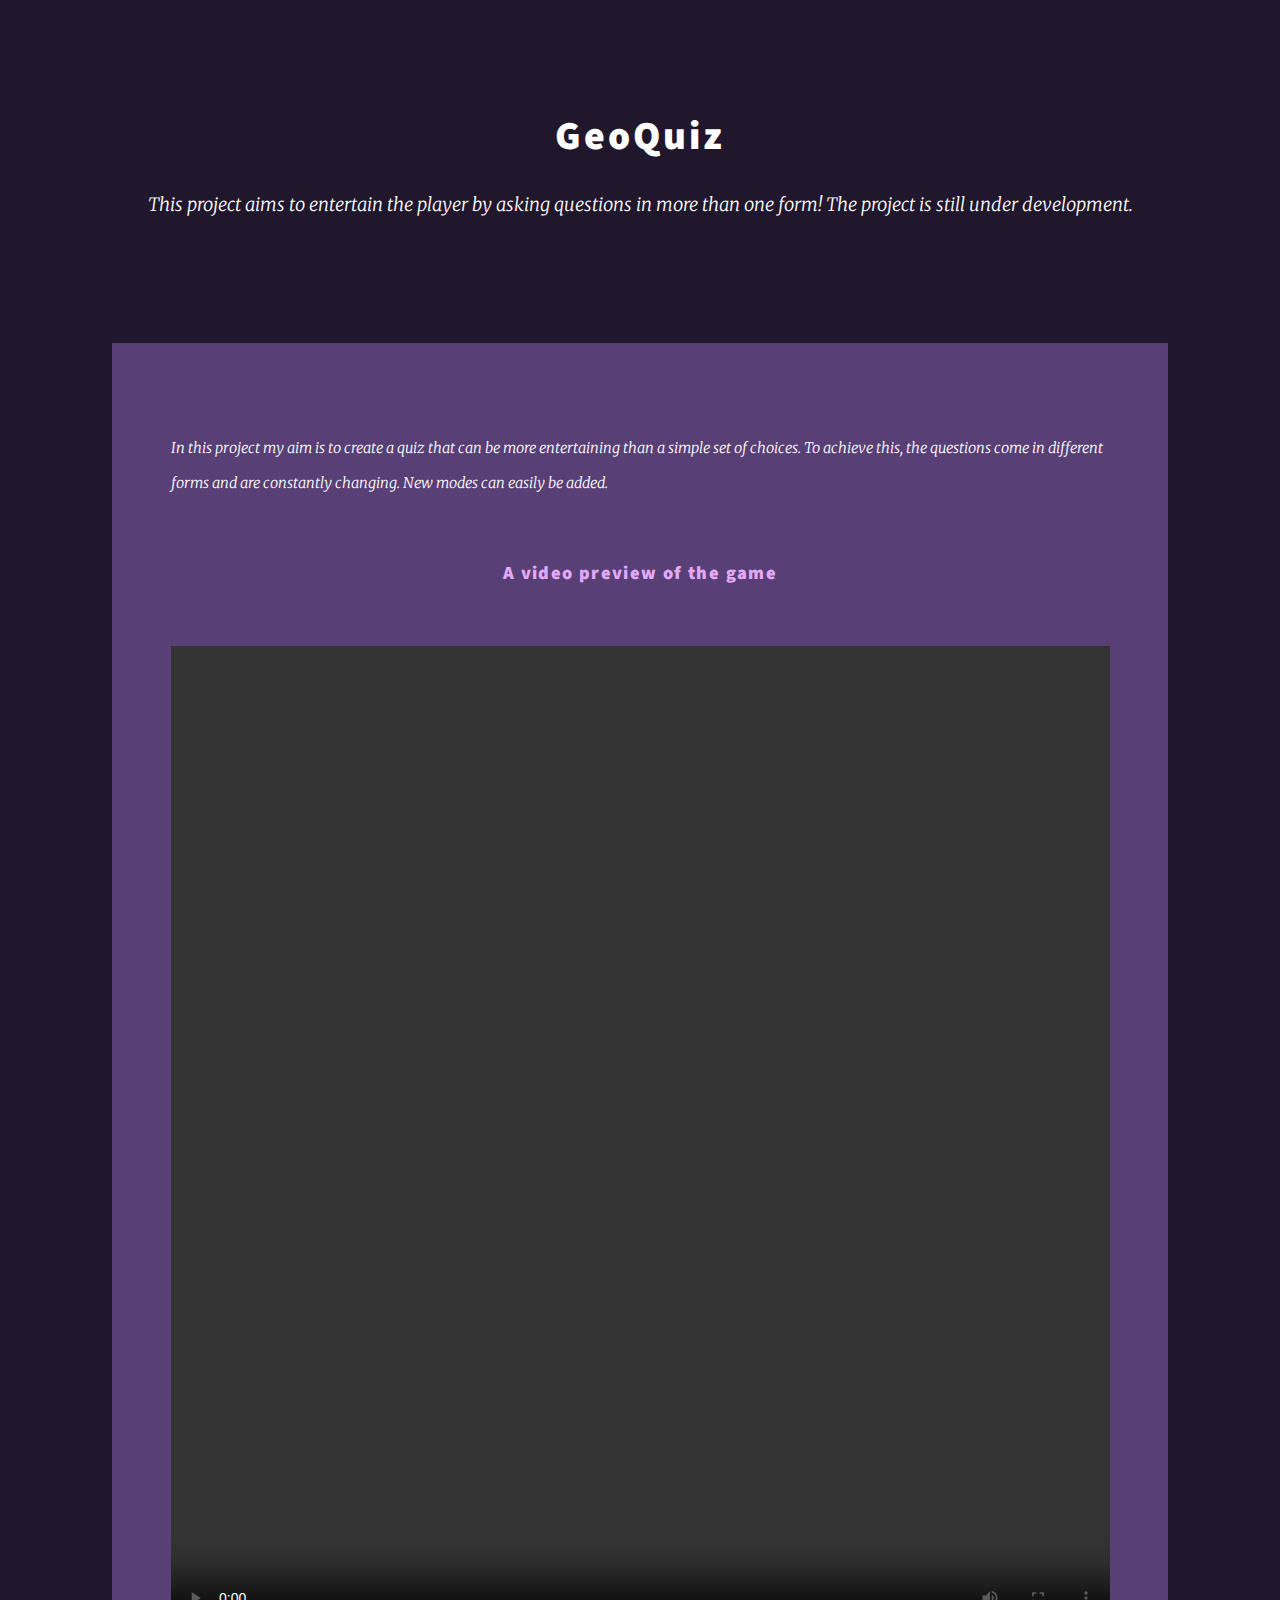
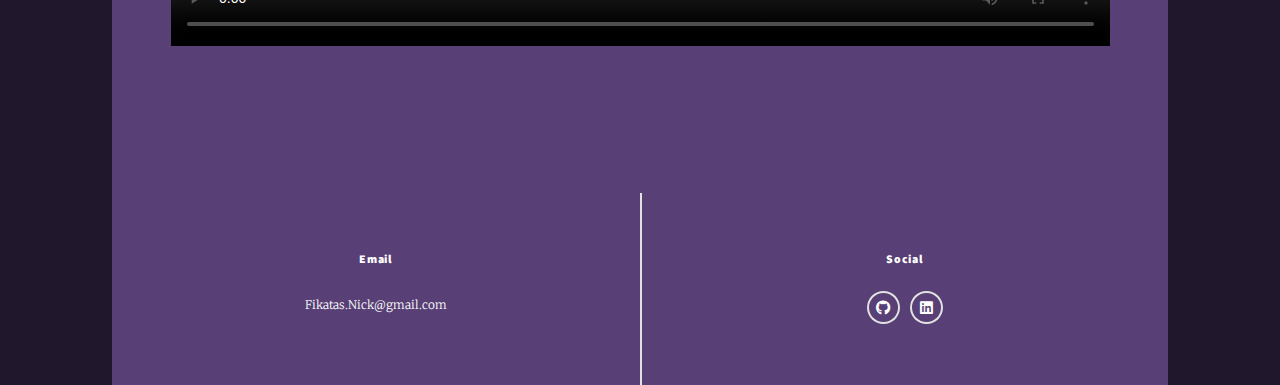
==== GeoQuiz.html @ 458a835c "Update" ====
<!DOCTYPE HTML>

<html>
	<head>
		<meta charset="utf-8" />
		<meta name="viewport" content="width=device-width, initial-scale=1, user-scalabel=no" />
		<link rel="stylesheet" href="assets/css/main.css" />
		<noscript><link rel="stylesheet" href="assets/css/noscript.css" /></noscript>
	</head>
	<body class="is-preload">

		<!-- Wrapper -->
			<!--<div id="wrapper" class="fade-in">-->

				<!-- Intro -->
					<div id="intro">
						<h1>GeoQuiz</h1>
						<p>This project aims to entertain the player by asking questions in more than one form! The project is still under development.</p>
					</div>

				<!-- Main -->
					<div id="main">

						<!-- Featured Post -->
							<article class="post featured">
								<header class="major">
									<p>In this project my aim is to create a quiz that can be more entertaining than a simple set of choices. To achieve this, the questions come in different forms and are constantly changing. New modes can easily be added.
									</p>									
								</header>
								<h3>A video preview of the game</h3>
								<!--Video-->
								<video height = "1000" controls class="image main"><source src="Quiz Preview.mp4"></video>
								<p></p>								
								<ul class="actions special">
								</ul>
							</article>
					</div>

				<!-- Footer -->
				<footer id="footer">						
					<section>
						<h3>Email</h3>
						<p>Fikatas.Nick@gmail.com</p>
					</section>
					<section>
						<h3>Social</h3>
						<ul class="icons alt">																		
							<li><a href="https://github.com/KosmicRelic" class="icon brands alt fa-github"><span class="label">GitHub</span></a></li>
							<li><a href="https://www.linkedin.com/in/fiknikos/" class="icon brands alt fa-linkedin"><span class="label">Linked-In</span></a></li>
						</ul>
					</section>
				</section>
			</footer>
			</div>

		<!-- Scripts -->
			<script src="assets/js/jquery.min.js"></script>
			<script src="assets/js/jquery.scrollex.min.js"></script>
			<script src="assets/js/jquery.scrolly.min.js"></script>
			<script src="assets/js/browser.min.js"></script>
			<script src="assets/js/breakpoints.min.js"></script>
			<script src="assets/js/util.js"></script>
			<script src="assets/js/main.js"></script>

	</body>
</html>
---- assets/css/main.css ----
@import url(fontawesome-all.min.css);
@import url("https://fonts.googleapis.com/css?family=Merriweather:300,700,300italic,700italic|Source+Sans+Pro:900");


html, body, div, applet, object,
iframe, h1, h2, h3, h4, h5, h6, p, blockquote,
pre, a, abbr, acronym, address, big, cite,
code, del, dfn, em, img, ins, kbd, q, s, samp,
small, strike, strong, sub, sup, tt, var, b,
u, i, center, dl, dt, dd, ol, ul, li, fieldset,
form, label, legend, table, caption, tbody,
tfoot, thead, tr, th, td, article, aside,
canvas, details, embed, figure, figcaption,
footer, header, hgroup, menu, nav, output, ruby,
section, summary, time, mark, audio, video {
	margin: 0;
	padding: 0;
	border: 0;
	font-size: 100%;
	font: inherit;
	background-color: #583f75;
	vertical-align: baseline;}

	span{
	margin: 0;
	padding: 0;
	border: 0;
	font-size: 100%;
	font: inherit;
	background-color: inherit;
	vertical-align: baseline;
	}

article, aside, details, figcaption, figure,
footer, header, hgroup, menu, nav, section {
	display: block;}

body {
	line-height: 1;
}

ol, ul {
	list-style: none;
}

blockquote, q {
	quotes: none;
}

	blockquote:before, blockquote:after, q:before, q:after {
		content: '';
		content: none;
	}

table {
	border-collapse: collapse;
	border-spacing: 0;
}

body {
	-webkit-text-size-adjust: none;
}

mark {
	background-color: transparent;
	color: inherit;
}

input::-moz-focus-inner {
	border: 0;
	padding: 0;
}

input, select, textarea {
	-moz-appearance: none;
	-webkit-appearance: none;
	-ms-appearance: none;
	appearance: none;
}

/* Basic */

	@-ms-viewport {
		width: device-width;
	}

	body {
		-ms-overflow-style: scrollbar;
	}

	@media screen and (max-width: 480px) {

		html, body {
			min-width: 320px;
		}

	}

	html {
		box-sizing: border-box;
	}

	*, *:before, *:after {
		box-sizing: inherit;
	}

	body {
		background-color: #21172d;
	}

		body.is-preload *, body.is-preload *:before, body.is-preload *:after {
			-moz-animation: none !important;
			-webkit-animation: none !important;
			-ms-animation: none !important;
			animation: none !important;
			-moz-transition: none !important;
			-webkit-transition: none !important;
			-ms-transition: none !important;
			transition: none !important;
		}

/* Type */

	html {
		font-size: 16pt;
	}

		@media screen and (max-width: 1680px) {

			html {
				font-size: 12pt;
			}

		}

		@media screen and (max-width: 1280px) {

			html {
				font-size: 11pt;
			}

		}

		@media screen and (max-width: 360px) {

			html {
				font-size: 10pt;
			}

		}

	body {
		color: #212931;
	}

	body, input, select, textarea {
		font-family: "Merriweather", Georgia, serif;
		font-weight: 300;
		font-size: 1rem;
		line-height: 2.375;
	}

	a {
		background-color: inherit;
		-moz-transition: color 0.2s ease-in-out, background-color 0.2s ease-in-out, border-color 0.2s ease-in-out, box-shadow 0.2s ease-in-out;
		-webkit-transition: color 0.2s ease-in-out, background-color 0.2s ease-in-out, border-color 0.2s ease-in-out, box-shadow 0.2s ease-in-out;
		-ms-transition: color 0.2s ease-in-out, background-color 0.2s ease-in-out, border-color 0.2s ease-in-out, box-shadow 0.2s ease-in-out;
		transition: color 0.2s ease-in-out, background-color 0.2s ease-in-out, border-color 0.2s ease-in-out, box-shadow 0.2s ease-in-out;
		border-bottom: dotted 2px;
		text-decoration: none;
	}

		a:hover {
			border-bottom-color: transparent;
		}

	strong, b {
		font-weight: 600;
	}

	em, i {
		font-style: italic;
	}

	p {
		text-align: justify;
		margin: 0 0 2rem 0;
		color: white;
	}

	h1, h2, h3, h4, h5, h6 {
		font-family: "Source Sans Pro", Helvetica, sans-serif;
		font-weight: 900;
		line-height: 1.5;
		letter-spacing: 0.075em;
		margin: 0 0 1rem 0;
	}

		h1 a, h2 a, h3 a, h4 a, h5 a, h6 a {
			border-bottom: 0;
			color: inherit;
			text-decoration: none;
		}

	h1 {
		font-size: 2.5rem;
		line-height: 1.1;
		margin: 0 0 2rem 0;
		text-align: center;
	}

	h2 {
		
		font-size: 1.75rem;
		line-height: 1.3;
		margin: 0 0 1.5rem 0;
	}

	h3 {
		font-size: 1.25rem;
		margin: 0 0 1.5rem 0;
	}

	h4 {
		font-size: 1rem;
	}

	h5 {
		font-size: 0.9rem;
	}

	h6 {
		font-size: 0.8rem;
	}

	sub {
		font-size: 0.8rem;
		position: relative;
		top: 0.5rem;
	}

	sup {
		font-size: 0.8rem;
		position: relative;
		top: -0.5rem;
	}

	blockquote {
		border-left: solid 4px;
		font-style: italic;
		margin: 0 0 2rem 0;
		padding: 0.5rem 0 0.5rem 2rem;
	}

	code {
		border: solid 2px;
		font-family: "Courier New", monospace;
		font-size: 0.9rem;
		margin: 0 0.25rem;
		padding: 0.25rem 0.65rem;
	}

	pre {
		-webkit-overflow-scrolling: touch;
		font-family: "Courier New", monospace;
		font-size: 0.9rem;
		margin: 0 0 2rem 0;
	}

		pre code {
			display: block;
			line-height: 1.75;
			padding: 1rem 1.5rem;
			overflow-x: auto;
		}

	hr {
		border: 0;
		border-bottom: solid 2px;
		margin: 3rem 0;
	}

		hr.major {
			margin: 5rem 0;
		}

	.align-left {
		text-align: left;
	}

	.align-center {
		text-align: center;
	}

	.align-right {
		text-align: right;
	}

	input, select, textarea {
		color: white;
	}

	a {
		color: white;
		border-bottom-color: rgba(33, 41, 49, 0.5);
	}

		a:hover {
			border-bottom-color: transparent;
			color: #18bfef !important;
		}

	strong, b {
		color: #212931;
	}

	h1, h2, h3, h4, h5, h6 {
		color: #e2a9f7;
	}

	blockquote {
		border-left-color: #eeeeee;
	}

	code {
		background: rgba(220, 220, 220, 0.25);
		border-color: #eeeeee;
	}

	hr {
		border-bottom-color: #eeeeee;
	}

/* Row */

	.row {
		display: flex;
		flex-wrap: wrap;
		box-sizing: border-box;
		align-items: stretch;
	}

		.row > * {
			box-sizing: border-box;
		}

		.row.gtr-uniform > * > :last-child {
			margin-bottom: 0;
		}

		.row.aln-left {
			justify-content: flex-start;
		}

		.row.aln-center {
			justify-content: center;
		}

		.row.aln-right {
			justify-content: flex-end;
		}

		.row.aln-top {
			align-items: flex-start;
		}

		.row.aln-middle {
			align-items: center;
		}

		.row.aln-bottom {
			align-items: flex-end;
		}

		.row > .imp {
			order: -1;
		}

		.row > .col-1 {
			width: 8.33333%;
		}

		.row > .off-1 {
			margin-left: 8.33333%;
		}

		.row > .col-2 {
			width: 16.66667%;
		}

		.row > .off-2 {
			margin-left: 16.66667%;
		}

		.row > .col-3 {
			width: 25%;
		}

		.row > .off-3 {
			margin-left: 25%;
		}

		.row > .col-4 {
			width: 33.33333%;
		}

		.row > .off-4 {
			margin-left: 33.33333%;
		}

		.row > .col-5 {
			width: 41.66667%;
		}

		.row > .off-5 {
			margin-left: 41.66667%;
		}

		.row > .col-6 {
			width: 50%;
		}

		.row > .off-6 {
			margin-left: 50%;
		}

		.row > .col-7 {
			width: 58.33333%;
		}

		.row > .off-7 {
			margin-left: 58.33333%;
		}

		.row > .col-8 {
			width: 66.66667%;
		}

		.row > .off-8 {
			margin-left: 66.66667%;
		}

		.row > .col-9 {
			width: 75%;
		}

		.row > .off-9 {
			margin-left: 75%;
		}

		.row > .col-10 {
			width: 83.33333%;
		}

		.row > .off-10 {
			margin-left: 83.33333%;
		}

		.row > .col-11 {
			width: 91.66667%;
		}

		.row > .off-11 {
			margin-left: 91.66667%;
		}

		.row > .col-12 {
			width: 100%;
		}

		.row > .off-12 {
			margin-left: 100%;
		}

		.row.gtr-0 {
			margin-top: 0;
			margin-left: 0rem;
		}

			.row.gtr-0 > * {
				padding: 0 0 0 0rem;
			}

			.row.gtr-0.gtr-uniform {
				margin-top: 0rem;
			}

				.row.gtr-0.gtr-uniform > * {
					padding-top: 0rem;
				}

		.row.gtr-25 {
			margin-top: 0;
			margin-left: -0.375rem;
		}

			.row.gtr-25 > * {
				padding: 0 0 0 0.375rem;
			}

			.row.gtr-25.gtr-uniform {
				margin-top: -0.375rem;
			}

				.row.gtr-25.gtr-uniform > * {
					padding-top: 0.375rem;
				}

		.row.gtr-50 {
			margin-top: 0;
			margin-left: -0.75rem;
		}

			.row.gtr-50 > * {
				padding: 0 0 0 0.75rem;
			}

			.row.gtr-50.gtr-uniform {
				margin-top: -0.75rem;
			}

				.row.gtr-50.gtr-uniform > * {
					padding-top: 0.75rem;
				}

		.row {
			margin-top: 0;
			margin-left: -1.5rem;
		}

			.row > * {
				padding: 0 0 0 1.5rem;
			}

			.row.gtr-uniform {
				margin-top: -1.5rem;
			}

				.row.gtr-uniform > * {
					padding-top: 1.5rem;
				}

		.row.gtr-150 {
			margin-top: 0;
			margin-left: -2.25rem;
		}

			.row.gtr-150 > * {
				padding: 0 0 0 2.25rem;
			}

			.row.gtr-150.gtr-uniform {
				margin-top: -2.25rem;
			}

				.row.gtr-150.gtr-uniform > * {
					padding-top: 2.25rem;
				}

		.row.gtr-200 {
			margin-top: 0;
			margin-left: -3rem;
		}

			.row.gtr-200 > * {
				padding: 0 0 0 3rem;
			}

			.row.gtr-200.gtr-uniform {
				margin-top: -3rem;
			}

				.row.gtr-200.gtr-uniform > * {
					padding-top: 3rem;
				}

		@media screen and (max-width: 1680px) {

			.row {
				display: flex;
				flex-wrap: wrap;
				box-sizing: border-box;
				align-items: stretch;
			}

				.row > * {
					box-sizing: border-box;
				}

				.row.gtr-uniform > * > :last-child {
					margin-bottom: 0;
				}

				.row.aln-left {
					justify-content: flex-start;
				}

				.row.aln-center {
					justify-content: center;
				}

				.row.aln-right {
					justify-content: flex-end;
				}

				.row.aln-top {
					align-items: flex-start;
				}

				.row.aln-middle {
					align-items: center;
				}

				.row.aln-bottom {
					align-items: flex-end;
				}

				.row > .imp-xlarge {
					order: -1;
				}

				.row > .col-1-xlarge {
					width: 8.33333%;
				}

				.row > .off-1-xlarge {
					margin-left: 8.33333%;
				}

				.row > .col-2-xlarge {
					width: 16.66667%;
				}

				.row > .off-2-xlarge {
					margin-left: 16.66667%;
				}

				.row > .col-3-xlarge {
					width: 25%;
				}

				.row > .off-3-xlarge {
					margin-left: 25%;
				}

				.row > .col-4-xlarge {
					width: 33.33333%;
				}

				.row > .off-4-xlarge {
					margin-left: 33.33333%;
				}

				.row > .col-5-xlarge {
					width: 41.66667%;
				}

				.row > .off-5-xlarge {
					margin-left: 41.66667%;
				}

				.row > .col-6-xlarge {
					width: 50%;
				}

				.row > .off-6-xlarge {
					margin-left: 50%;
				}

				.row > .col-7-xlarge {
					width: 58.33333%;
				}

				.row > .off-7-xlarge {
					margin-left: 58.33333%;
				}

				.row > .col-8-xlarge {
					width: 66.66667%;
				}

				.row > .off-8-xlarge {
					margin-left: 66.66667%;
				}

				.row > .col-9-xlarge {
					width: 75%;
				}

				.row > .off-9-xlarge {
					margin-left: 75%;
				}

				.row > .col-10-xlarge {
					width: 83.33333%;
				}

				.row > .off-10-xlarge {
					margin-left: 83.33333%;
				}

				.row > .col-11-xlarge {
					width: 91.66667%;
				}

				.row > .off-11-xlarge {
					margin-left: 91.66667%;
				}

				.row > .col-12-xlarge {
					width: 100%;
				}

				.row > .off-12-xlarge {
					margin-left: 100%;
				}

				.row.gtr-0 {
					margin-top: 0;
					margin-left: 0rem;
				}

					.row.gtr-0 > * {
						padding: 0 0 0 0rem;
					}

					.row.gtr-0.gtr-uniform {
						margin-top: 0rem;
					}

						.row.gtr-0.gtr-uniform > * {
							padding-top: 0rem;
						}

				.row.gtr-25 {
					margin-top: 0;
					margin-left: -0.375rem;
				}

					.row.gtr-25 > * {
						padding: 0 0 0 0.375rem;
					}

					.row.gtr-25.gtr-uniform {
						margin-top: -0.375rem;
					}

						.row.gtr-25.gtr-uniform > * {
							padding-top: 0.375rem;
						}

				.row.gtr-50 {
					margin-top: 0;
					margin-left: -0.75rem;
				}

					.row.gtr-50 > * {
						padding: 0 0 0 0.75rem;
					}

					.row.gtr-50.gtr-uniform {
						margin-top: -0.75rem;
					}

						.row.gtr-50.gtr-uniform > * {
							padding-top: 0.75rem;
						}

				.row {
					margin-top: 0;
					margin-left: -1.5rem;
				}

					.row > * {
						padding: 0 0 0 1.5rem;
					}

					.row.gtr-uniform {
						margin-top: -1.5rem;
					}

						.row.gtr-uniform > * {
							padding-top: 1.5rem;
						}

				.row.gtr-150 {
					margin-top: 0;
					margin-left: -2.25rem;
				}

					.row.gtr-150 > * {
						padding: 0 0 0 2.25rem;
					}

					.row.gtr-150.gtr-uniform {
						margin-top: -2.25rem;
					}

						.row.gtr-150.gtr-uniform > * {
							padding-top: 2.25rem;
						}

				.row.gtr-200 {
					margin-top: 0;
					margin-left: -3rem;
				}

					.row.gtr-200 > * {
						padding: 0 0 0 3rem;
					}

					.row.gtr-200.gtr-uniform {
						margin-top: -3rem;
					}

						.row.gtr-200.gtr-uniform > * {
							padding-top: 3rem;
						}

		}

		@media screen and (max-width: 1280px) {

			.row {
				display: flex;
				flex-wrap: wrap;
				box-sizing: border-box;
				align-items: stretch;
			}

				.row > * {
					box-sizing: border-box;
				}

				.row.gtr-uniform > * > :last-child {
					margin-bottom: 0;
				}

				.row.aln-left {
					justify-content: flex-start;
				}

				.row.aln-center {
					justify-content: center;
				}

				.row.aln-right {
					justify-content: flex-end;
				}

				.row.aln-top {
					align-items: flex-start;
				}

				.row.aln-middle {
					align-items: center;
				}

				.row.aln-bottom {
					align-items: flex-end;
				}

				.row > .imp-large {
					order: -1;
				}

				.row > .col-1-large {
					width: 8.33333%;
				}

				.row > .off-1-large {
					margin-left: 8.33333%;
				}

				.row > .col-2-large {
					width: 16.66667%;
				}

				.row > .off-2-large {
					margin-left: 16.66667%;
				}

				.row > .col-3-large {
					width: 25%;
				}

				.row > .off-3-large {
					margin-left: 25%;
				}

				.row > .col-4-large {
					width: 33.33333%;
				}

				.row > .off-4-large {
					margin-left: 33.33333%;
				}

				.row > .col-5-large {
					width: 41.66667%;
				}

				.row > .off-5-large {
					margin-left: 41.66667%;
				}

				.row > .col-6-large {
					width: 50%;
				}

				.row > .off-6-large {
					margin-left: 50%;
				}

				.row > .col-7-large {
					width: 58.33333%;
				}

				.row > .off-7-large {
					margin-left: 58.33333%;
				}

				.row > .col-8-large {
					width: 66.66667%;
				}

				.row > .off-8-large {
					margin-left: 66.66667%;
				}

				.row > .col-9-large {
					width: 75%;
				}

				.row > .off-9-large {
					margin-left: 75%;
				}

				.row > .col-10-large {
					width: 83.33333%;
				}

				.row > .off-10-large {
					margin-left: 83.33333%;
				}

				.row > .col-11-large {
					width: 91.66667%;
				}

				.row > .off-11-large {
					margin-left: 91.66667%;
				}

				.row > .col-12-large {
					width: 100%;
				}

				.row > .off-12-large {
					margin-left: 100%;
				}

				.row.gtr-0 {
					margin-top: 0;
					margin-left: 0rem;
				}

					.row.gtr-0 > * {
						padding: 0 0 0 0rem;
					}

					.row.gtr-0.gtr-uniform {
						margin-top: 0rem;
					}

						.row.gtr-0.gtr-uniform > * {
							padding-top: 0rem;
						}

				.row.gtr-25 {
					margin-top: 0;
					margin-left: -0.375rem;
				}

					.row.gtr-25 > * {
						padding: 0 0 0 0.375rem;
					}

					.row.gtr-25.gtr-uniform {
						margin-top: -0.375rem;
					}

						.row.gtr-25.gtr-uniform > * {
							padding-top: 0.375rem;
						}

				.row.gtr-50 {
					margin-top: 0;
					margin-left: -0.75rem;
				}

					.row.gtr-50 > * {
						padding: 0 0 0 0.75rem;
					}

					.row.gtr-50.gtr-uniform {
						margin-top: -0.75rem;
					}

						.row.gtr-50.gtr-uniform > * {
							padding-top: 0.75rem;
						}

				.row {
					margin-top: 0;
					margin-left: -1.5rem;
				}

					.row > * {
						padding: 0 0 0 1.5rem;
					}

					.row.gtr-uniform {
						margin-top: -1.5rem;
					}

						.row.gtr-uniform > * {
							padding-top: 1.5rem;
						}

				.row.gtr-150 {
					margin-top: 0;
					margin-left: -2.25rem;
				}

					.row.gtr-150 > * {
						padding: 0 0 0 2.25rem;
					}

					.row.gtr-150.gtr-uniform {
						margin-top: -2.25rem;
					}

						.row.gtr-150.gtr-uniform > * {
							padding-top: 2.25rem;
						}

				.row.gtr-200 {
					margin-top: 0;
					margin-left: -3rem;
				}

					.row.gtr-200 > * {
						padding: 0 0 0 3rem;
					}

					.row.gtr-200.gtr-uniform {
						margin-top: -3rem;
					}

						.row.gtr-200.gtr-uniform > * {
							padding-top: 3rem;
						}

		}

		@media screen and (max-width: 980px) {

			.row {
				display: flex;
				flex-wrap: wrap;
				box-sizing: border-box;
				align-items: stretch;
			}

				.row > * {
					box-sizing: border-box;
				}

				.row.gtr-uniform > * > :last-child {
					margin-bottom: 0;
				}

				.row.aln-left {
					justify-content: flex-start;
				}

				.row.aln-center {
					justify-content: center;
				}

				.row.aln-right {
					justify-content: flex-end;
				}

				.row.aln-top {
					align-items: flex-start;
				}

				.row.aln-middle {
					align-items: center;
				}

				.row.aln-bottom {
					align-items: flex-end;
				}

				.row > .imp-medium {
					order: -1;
				}

				.row > .col-1-medium {
					width: 8.33333%;
				}

				.row > .off-1-medium {
					margin-left: 8.33333%;
				}

				.row > .col-2-medium {
					width: 16.66667%;
				}

				.row > .off-2-medium {
					margin-left: 16.66667%;
				}

				.row > .col-3-medium {
					width: 25%;
				}

				.row > .off-3-medium {
					margin-left: 25%;
				}

				.row > .col-4-medium {
					width: 33.33333%;
				}

				.row > .off-4-medium {
					margin-left: 33.33333%;
				}

				.row > .col-5-medium {
					width: 41.66667%;
				}

				.row > .off-5-medium {
					margin-left: 41.66667%;
				}

				.row > .col-6-medium {
					width: 50%;
				}

				.row > .off-6-medium {
					margin-left: 50%;
				}

				.row > .col-7-medium {
					width: 58.33333%;
				}

				.row > .off-7-medium {
					margin-left: 58.33333%;
				}

				.row > .col-8-medium {
					width: 66.66667%;
				}

				.row > .off-8-medium {
					margin-left: 66.66667%;
				}

				.row > .col-9-medium {
					width: 75%;
				}

				.row > .off-9-medium {
					margin-left: 75%;
				}

				.row > .col-10-medium {
					width: 83.33333%;
				}

				.row > .off-10-medium {
					margin-left: 83.33333%;
				}

				.row > .col-11-medium {
					width: 91.66667%;
				}

				.row > .off-11-medium {
					margin-left: 91.66667%;
				}

				.row > .col-12-medium {
					width: 100%;
				}

				.row > .off-12-medium {
					margin-left: 100%;
				}

				.row.gtr-0 {
					margin-top: 0;
					margin-left: 0rem;
				}

					.row.gtr-0 > * {
						padding: 0 0 0 0rem;
					}

					.row.gtr-0.gtr-uniform {
						margin-top: 0rem;
					}

						.row.gtr-0.gtr-uniform > * {
							padding-top: 0rem;
						}

				.row.gtr-25 {
					margin-top: 0;
					margin-left: -0.375rem;
				}

					.row.gtr-25 > * {
						padding: 0 0 0 0.375rem;
					}

					.row.gtr-25.gtr-uniform {
						margin-top: -0.375rem;
					}

						.row.gtr-25.gtr-uniform > * {
							padding-top: 0.375rem;
						}

				.row.gtr-50 {
					margin-top: 0;
					margin-left: -0.75rem;
				}

					.row.gtr-50 > * {
						padding: 0 0 0 0.75rem;
					}

					.row.gtr-50.gtr-uniform {
						margin-top: -0.75rem;
					}

						.row.gtr-50.gtr-uniform > * {
							padding-top: 0.75rem;
						}

				.row {
					margin-top: 0;
					margin-left: -1.5rem;
				}

					.row > * {
						padding: 0 0 0 1.5rem;
					}

					.row.gtr-uniform {
						margin-top: -1.5rem;
					}

						.row.gtr-uniform > * {
							padding-top: 1.5rem;
						}

				.row.gtr-150 {
					margin-top: 0;
					margin-left: -2.25rem;
				}

					.row.gtr-150 > * {
						padding: 0 0 0 2.25rem;
					}

					.row.gtr-150.gtr-uniform {
						margin-top: -2.25rem;
					}

						.row.gtr-150.gtr-uniform > * {
							padding-top: 2.25rem;
						}

				.row.gtr-200 {
					margin-top: 0;
					margin-left: -3rem;
				}

					.row.gtr-200 > * {
						padding: 0 0 0 3rem;
					}

					.row.gtr-200.gtr-uniform {
						margin-top: -3rem;
					}

						.row.gtr-200.gtr-uniform > * {
							padding-top: 3rem;
						}

		}

		@media screen and (max-width: 736px) {

			.row {
				display: flex;
				flex-wrap: wrap;
				box-sizing: border-box;
				align-items: stretch;
			}

				.row > * {
					box-sizing: border-box;
				}

				.row.gtr-uniform > * > :last-child {
					margin-bottom: 0;
				}

				.row.aln-left {
					justify-content: flex-start;
				}

				.row.aln-center {
					justify-content: center;
				}

				.row.aln-right {
					justify-content: flex-end;
				}

				.row.aln-top {
					align-items: flex-start;
				}

				.row.aln-middle {
					align-items: center;
				}

				.row.aln-bottom {
					align-items: flex-end;
				}

				.row > .imp-small {
					order: -1;
				}

				.row > .col-1-small {
					width: 8.33333%;
				}

				.row > .off-1-small {
					margin-left: 8.33333%;
				}

				.row > .col-2-small {
					width: 16.66667%;
				}

				.row > .off-2-small {
					margin-left: 16.66667%;
				}

				.row > .col-3-small {
					width: 25%;
				}

				.row > .off-3-small {
					margin-left: 25%;
				}

				.row > .col-4-small {
					width: 33.33333%;
				}

				.row > .off-4-small {
					margin-left: 33.33333%;
				}

				.row > .col-5-small {
					width: 41.66667%;
				}

				.row > .off-5-small {
					margin-left: 41.66667%;
				}

				.row > .col-6-small {
					width: 50%;
				}

				.row > .off-6-small {
					margin-left: 50%;
				}

				.row > .col-7-small {
					width: 58.33333%;
				}

				.row > .off-7-small {
					margin-left: 58.33333%;
				}

				.row > .col-8-small {
					width: 66.66667%;
				}

				.row > .off-8-small {
					margin-left: 66.66667%;
				}

				.row > .col-9-small {
					width: 75%;
				}

				.row > .off-9-small {
					margin-left: 75%;
				}

				.row > .col-10-small {
					width: 83.33333%;
				}

				.row > .off-10-small {
					margin-left: 83.33333%;
				}

				.row > .col-11-small {
					width: 91.66667%;
				}

				.row > .off-11-small {
					margin-left: 91.66667%;
				}

				.row > .col-12-small {
					width: 100%;
				}

				.row > .off-12-small {
					margin-left: 100%;
				}

				.row.gtr-0 {
					margin-top: 0;
					margin-left: 0rem;
				}

					.row.gtr-0 > * {
						padding: 0 0 0 0rem;
					}

					.row.gtr-0.gtr-uniform {
						margin-top: 0rem;
					}

						.row.gtr-0.gtr-uniform > * {
							padding-top: 0rem;
						}

				.row.gtr-25 {
					margin-top: 0;
					margin-left: -0.375rem;
				}

					.row.gtr-25 > * {
						padding: 0 0 0 0.375rem;
					}

					.row.gtr-25.gtr-uniform {
						margin-top: -0.375rem;
					}

						.row.gtr-25.gtr-uniform > * {
							padding-top: 0.375rem;
						}

				.row.gtr-50 {
					margin-top: 0;
					margin-left: -0.75rem;
				}

					.row.gtr-50 > * {
						padding: 0 0 0 0.75rem;
					}

					.row.gtr-50.gtr-uniform {
						margin-top: -0.75rem;
					}

						.row.gtr-50.gtr-uniform > * {
							padding-top: 0.75rem;
						}

				.row {
					margin-top: 0;
					margin-left: -1.5rem;
				}

					.row > * {
						padding: 0 0 0 1.5rem;
					}

					.row.gtr-uniform {
						margin-top: -1.5rem;
					}

						.row.gtr-uniform > * {
							padding-top: 1.5rem;
						}

				.row.gtr-150 {
					margin-top: 0;
					margin-left: -2.25rem;
				}

					.row.gtr-150 > * {
						padding: 0 0 0 2.25rem;
					}

					.row.gtr-150.gtr-uniform {
						margin-top: -2.25rem;
					}

						.row.gtr-150.gtr-uniform > * {
							padding-top: 2.25rem;
						}

				.row.gtr-200 {
					margin-top: 0;
					margin-left: -3rem;
				}

					.row.gtr-200 > * {
						padding: 0 0 0 3rem;
					}

					.row.gtr-200.gtr-uniform {
						margin-top: -3rem;
					}

						.row.gtr-200.gtr-uniform > * {
							padding-top: 3rem;
						}

		}

		@media screen and (max-width: 480px) {

			.row {
				display: flex;
				flex-wrap: wrap;
				box-sizing: border-box;
				align-items: stretch;
			}

				.row > * {
					box-sizing: border-box;
				}

				.row.gtr-uniform > * > :last-child {
					margin-bottom: 0;
				}

				.row.aln-left {
					justify-content: flex-start;
				}

				.row.aln-center {
					justify-content: center;
				}

				.row.aln-right {
					justify-content: flex-end;
				}

				.row.aln-top {
					align-items: flex-start;
				}

				.row.aln-middle {
					align-items: center;
				}

				.row.aln-bottom {
					align-items: flex-end;
				}

				.row > .imp-xsmall {
					order: -1;
				}

				.row > .col-1-xsmall {
					width: 8.33333%;
				}

				.row > .off-1-xsmall {
					margin-left: 8.33333%;
				}

				.row > .col-2-xsmall {
					width: 16.66667%;
				}

				.row > .off-2-xsmall {
					margin-left: 16.66667%;
				}

				.row > .col-3-xsmall {
					width: 25%;
				}

				.row > .off-3-xsmall {
					margin-left: 25%;
				}

				.row > .col-4-xsmall {
					width: 33.33333%;
				}

				.row > .off-4-xsmall {
					margin-left: 33.33333%;
				}

				.row > .col-5-xsmall {
					width: 41.66667%;
				}

				.row > .off-5-xsmall {
					margin-left: 41.66667%;
				}

				.row > .col-6-xsmall {
					width: 50%;
				}

				.row > .off-6-xsmall {
					margin-left: 50%;
				}

				.row > .col-7-xsmall {
					width: 58.33333%;
				}

				.row > .off-7-xsmall {
					margin-left: 58.33333%;
				}

				.row > .col-8-xsmall {
					width: 66.66667%;
				}

				.row > .off-8-xsmall {
					margin-left: 66.66667%;
				}

				.row > .col-9-xsmall {
					width: 75%;
				}

				.row > .off-9-xsmall {
					margin-left: 75%;
				}

				.row > .col-10-xsmall {
					width: 83.33333%;
				}

				.row > .off-10-xsmall {
					margin-left: 83.33333%;
				}

				.row > .col-11-xsmall {
					width: 91.66667%;
				}

				.row > .off-11-xsmall {
					margin-left: 91.66667%;
				}

				.row > .col-12-xsmall {
					width: 100%;
				}

				.row > .off-12-xsmall {
					margin-left: 100%;
				}

				.row.gtr-0 {
					margin-top: 0;
					margin-left: 0rem;
				}

					.row.gtr-0 > * {
						padding: 0 0 0 0rem;
					}

					.row.gtr-0.gtr-uniform {
						margin-top: 0rem;
					}

						.row.gtr-0.gtr-uniform > * {
							padding-top: 0rem;
						}

				.row.gtr-25 {
					margin-top: 0;
					margin-left: -0.375rem;
				}

					.row.gtr-25 > * {
						padding: 0 0 0 0.375rem;
					}

					.row.gtr-25.gtr-uniform {
						margin-top: -0.375rem;
					}

						.row.gtr-25.gtr-uniform > * {
							padding-top: 0.375rem;
						}

				.row.gtr-50 {
					margin-top: 0;
					margin-left: -0.75rem;
				}

					.row.gtr-50 > * {
						padding: 0 0 0 0.75rem;
					}

					.row.gtr-50.gtr-uniform {
						margin-top: -0.75rem;
					}

						.row.gtr-50.gtr-uniform > * {
							padding-top: 0.75rem;
						}

				.row {
					margin-top: 0;
					margin-left: -1.5rem;
				}

					.row > * {
						padding: 0 0 0 1.5rem;
					}

					.row.gtr-uniform {
						margin-top: -1.5rem;
					}

						.row.gtr-uniform > * {
							padding-top: 1.5rem;
						}

				.row.gtr-150 {
					margin-top: 0;
					margin-left: -2.25rem;
				}

					.row.gtr-150 > * {
						padding: 0 0 0 2.25rem;
					}

					.row.gtr-150.gtr-uniform {
						margin-top: -2.25rem;
					}

						.row.gtr-150.gtr-uniform > * {
							padding-top: 2.25rem;
						}

				.row.gtr-200 {
					margin-top: 0;
					margin-left: -3rem;
				}

					.row.gtr-200 > * {
						padding: 0 0 0 3rem;
					}

					.row.gtr-200.gtr-uniform {
						margin-top: -3rem;
					}

						.row.gtr-200.gtr-uniform > * {
							padding-top: 3rem;
						}

		}

		@media screen and (max-width: 360px) {

			.row {
				display: flex;
				flex-wrap: wrap;
				box-sizing: border-box;
				align-items: stretch;
			}

				.row > * {
					box-sizing: border-box;
				}

				.row.gtr-uniform > * > :last-child {
					margin-bottom: 0;
				}

				.row.aln-left {
					justify-content: flex-start;
				}

				.row.aln-center {
					justify-content: center;
				}

				.row.aln-right {
					justify-content: flex-end;
				}

				.row.aln-top {
					align-items: flex-start;
				}

				.row.aln-middle {
					align-items: center;
				}

				.row.aln-bottom {
					align-items: flex-end;
				}

				.row > .imp-xxsmall {
					order: -1;
				}

				.row > .col-1-xxsmall {
					width: 8.33333%;
				}

				.row > .off-1-xxsmall {
					margin-left: 8.33333%;
				}

				.row > .col-2-xxsmall {
					width: 16.66667%;
				}

				.row > .off-2-xxsmall {
					margin-left: 16.66667%;
				}

				.row > .col-3-xxsmall {
					width: 25%;
				}

				.row > .off-3-xxsmall {
					margin-left: 25%;
				}

				.row > .col-4-xxsmall {
					width: 33.33333%;
				}

				.row > .off-4-xxsmall {
					margin-left: 33.33333%;
				}

				.row > .col-5-xxsmall {
					width: 41.66667%;
				}

				.row > .off-5-xxsmall {
					margin-left: 41.66667%;
				}

				.row > .col-6-xxsmall {
					width: 50%;
				}

				.row > .off-6-xxsmall {
					margin-left: 50%;
				}

				.row > .col-7-xxsmall {
					width: 58.33333%;
				}

				.row > .off-7-xxsmall {
					margin-left: 58.33333%;
				}

				.row > .col-8-xxsmall {
					width: 66.66667%;
				}

				.row > .off-8-xxsmall {
					margin-left: 66.66667%;
				}

				.row > .col-9-xxsmall {
					width: 75%;
				}

				.row > .off-9-xxsmall {
					margin-left: 75%;
				}

				.row > .col-10-xxsmall {
					width: 83.33333%;
				}

				.row > .off-10-xxsmall {
					margin-left: 83.33333%;
				}

				.row > .col-11-xxsmall {
					width: 91.66667%;
				}

				.row > .off-11-xxsmall {
					margin-left: 91.66667%;
				}

				.row > .col-12-xxsmall {
					width: 100%;
				}

				.row > .off-12-xxsmall {
					margin-left: 100%;
				}

				.row.gtr-0 {
					margin-top: 0;
					margin-left: 0rem;
				}

					.row.gtr-0 > * {
						padding: 0 0 0 0rem;
					}

					.row.gtr-0.gtr-uniform {
						margin-top: 0rem;
					}

						.row.gtr-0.gtr-uniform > * {
							padding-top: 0rem;
						}

				.row.gtr-25 {
					margin-top: 0;
					margin-left: -0.375rem;
				}

					.row.gtr-25 > * {
						padding: 0 0 0 0.375rem;
					}

					.row.gtr-25.gtr-uniform {
						margin-top: -0.375rem;
					}

						.row.gtr-25.gtr-uniform > * {
							padding-top: 0.375rem;
						}

				.row.gtr-50 {
					margin-top: 0;
					margin-left: -0.75rem;
				}

					.row.gtr-50 > * {
						padding: 0 0 0 0.75rem;
					}

					.row.gtr-50.gtr-uniform {
						margin-top: -0.75rem;
					}

						.row.gtr-50.gtr-uniform > * {
							padding-top: 0.75rem;
						}

				.row {
					margin-top: 0;
					margin-left: -1.5rem;
				}

					.row > * {
						padding: 0 0 0 1.5rem;
					}

					.row.gtr-uniform {
						margin-top: -1.5rem;
					}

						.row.gtr-uniform > * {
							padding-top: 1.5rem;
						}

				.row.gtr-150 {
					margin-top: 0;
					margin-left: -2.25rem;
				}

					.row.gtr-150 > * {
						padding: 0 0 0 2.25rem;
					}

					.row.gtr-150.gtr-uniform {
						margin-top: -2.25rem;
					}

						.row.gtr-150.gtr-uniform > * {
							padding-top: 2.25rem;
						}

				.row.gtr-200 {
					margin-top: 0;
					margin-left: -3rem;
				}

					.row.gtr-200 > * {
						padding: 0 0 0 3rem;
					}

					.row.gtr-200.gtr-uniform {
						margin-top: -3rem;
					}

						.row.gtr-200.gtr-uniform > * {
							padding-top: 3rem;
						}

		}

/* Box */

	.box {
		border: solid 2px;
		margin-bottom: 2rem;
		padding: 1.5rem;
	}

		.box > :last-child,
		.box > :last-child > :last-child,
		.box > :last-child > :last-child > :last-child {
			margin-bottom: 0;
		}

		.box.alt {
			border: 0;
			border-radius: 0;
			padding: 0;
		}

	.box {
		border-color: #eeeeee;
	}

/* Button */

	input[type="submit"],
	input[type="reset"],
	input[type="button"],
	button,
	.button {
		-moz-appearance: none;
		-webkit-appearance: none;
		-ms-appearance: none;
		appearance: none;
		-moz-transition: background-color 0.2s ease-in-out, box-shadow 0.2s ease-in-out, color 0.2s ease-in-out;
		-webkit-transition: background-color 0.2s ease-in-out, box-shadow 0.2s ease-in-out, color 0.2s ease-in-out;
		-ms-transition: background-color 0.2s ease-in-out, box-shadow 0.2s ease-in-out, color 0.2s ease-in-out;
		transition: background-color 0.2s ease-in-out, box-shadow 0.2s ease-in-out, color 0.2s ease-in-out;
		border: 0;
		border-radius: 0;
		cursor: pointer;
		display: inline-block;
		font-family: "Source Sans Pro", Helvetica, sans-serif;
		font-size: 0.8rem;
		font-weight: 900;
		letter-spacing: 0.075em;
		height: 3rem;
		line-height: 3rem;
		padding: 0 2rem;
		text-align: center;
		text-decoration: none;
		text-transform: uppercase;
		white-space: nowrap;
	}

		input[type="submit"].icon:before,
		input[type="reset"].icon:before,
		input[type="button"].icon:before,
		button.icon:before,
		.button.icon:before {
			margin-right: 0.5rem;
		}

		input[type="submit"].icon.solo,
		input[type="reset"].icon.solo,
		input[type="button"].icon.solo,
		button.icon.solo,
		.button.icon.solo {
			position: relative;
			width: 4rem;
			height: 4rem;
			line-height: 4rem;
			border-radius: 4rem;
			text-indent: 4rem;
			overflow: hidden;
			padding: 0;
			white-space: nowrap;
		}

			input[type="submit"].icon.solo:before,
			input[type="reset"].icon.solo:before,
			input[type="button"].icon.solo:before,
			button.icon.solo:before,
			.button.icon.solo:before {
				position: absolute;
				display: block;
				top: 0;
				left: 0;
				width: inherit;
				height: inherit;
				line-height: inherit;
				font-size: 1.25rem;
				margin-right: 0;
				text-align: center;
				text-indent: 0;
			}

		input[type="submit"].fit,
		input[type="reset"].fit,
		input[type="button"].fit,
		button.fit,
		.button.fit {
			width: 100%;
		}

		input[type="submit"].small,
		input[type="reset"].small,
		input[type="button"].small,
		button.small,
		.button.small {
			font-size: 0.7rem;
			height: 2.5rem;
			line-height: 2.5rem;
			padding: 0 1.5rem;
		}

		input[type="submit"].large,
		input[type="reset"].large,
		input[type="button"].large,
		button.large,
		.button.large {
			font-size: 0.9rem;
			height: 3.5rem;
			line-height: 3.5rem;
			padding: 0 2.75rem;
		}

		@media screen and (max-width: 980px) {

			input[type="submit"],
			input[type="reset"],
			input[type="button"],
			button,
			.button {
				font-size: 0.9rem;
				height: 3.25rem;
				line-height: 3.25rem;
			}

				input[type="submit"].large,
				input[type="reset"].large,
				input[type="button"].large,
				button.large,
				.button.large {
					font-size: 1rem;
					height: 3.75rem;
					line-height: 3.75rem;
				}

		}

		input[type="submit"].disabled, input[type="submit"]:disabled,
		input[type="reset"].disabled,
		input[type="reset"]:disabled,
		input[type="button"].disabled,
		input[type="button"]:disabled,
		button.disabled,
		button:disabled,
		.button.disabled,
		.button:disabled {
			pointer-events: none;
			opacity: 0.25;
		}

	input[type="submit"],
	input[type="reset"],
	input[type="button"],
	button,
	.button {
		background-color: transparent;
		box-shadow: inset 0 0 0 2px #212931;
		color: #212931 !important;
	}

		input[type="submit"]:hover,
		input[type="reset"]:hover,
		input[type="button"]:hover,
		button:hover,
		.button:hover {
			box-shadow: inset 0 0 0 2px #18bfef;
			color: #18bfef !important;
		}

		input[type="submit"].primary,
		input[type="reset"].primary,
		input[type="button"].primary,
		button.primary,
		.button.primary {
			background-color: #212931;
			box-shadow: none;
			color: #ffffff !important;
		}

			input[type="submit"].primary:hover,
			input[type="reset"].primary:hover,
			input[type="button"].primary:hover,
			button.primary:hover,
			.button.primary:hover {
				background-color: #18bfef;
			}

/* Form */

	form {
		margin: 0 0 2rem 0;
	}

		form > :last-child {
			margin-bottom: 0;
		}

		form > .fields {
			display: -moz-flex;
			display: -webkit-flex;
			display: -ms-flex;
			display: flex;
			-moz-flex-wrap: wrap;
			-webkit-flex-wrap: wrap;
			-ms-flex-wrap: wrap;
			flex-wrap: wrap;
			width: calc(100% + 3rem);
			margin: -1.5rem 0 2rem -1.5rem;
		}

			form > .fields > .field {
				-moz-flex-grow: 0;
				-webkit-flex-grow: 0;
				-ms-flex-grow: 0;
				flex-grow: 0;
				-moz-flex-shrink: 0;
				-webkit-flex-shrink: 0;
				-ms-flex-shrink: 0;
				flex-shrink: 0;
				padding: 1.5rem 0 0 1.5rem;
				width: calc(100% - 1.5rem);
			}

				form > .fields > .field.half {
					width: calc(50% - 0.75rem);
				}

				form > .fields > .field.third {
					width: calc(100%/3 - 0.5rem);
				}

				form > .fields > .field.quarter {
					width: calc(25% - 0.375rem);
				}

		@media screen and (max-width: 480px) {

			form > .fields {
				width: calc(100% + 3rem);
				margin: -1.5rem 0 2rem -1.5rem;
			}

				form > .fields > .field {
					padding: 1.5rem 0 0 1.5rem;
					width: calc(100% - 1.5rem);
				}

					form > .fields > .field.half {
						width: calc(100% - 1.5rem);
					}

					form > .fields > .field.third {
						width: calc(100% - 1.5rem);
					}

					form > .fields > .field.quarter {
						width: calc(100% - 1.5rem);
					}

		}

	label {
		display: block;
		font-family: "Source Sans Pro", Helvetica, sans-serif;
		font-weight: 900;
		line-height: 1.5;
		letter-spacing: 0.075em;
		font-size: 0.8rem;
		text-transform: uppercase;
		margin: 0 0 0.75rem 0;
	}

		@media screen and (max-width: 980px) {

			label {
				font-size: 0.9rem;
			}

		}

	input[type="text"],
	input[type="password"],
	input[type="email"],
	select,
	textarea {
		-moz-appearance: none;
		-webkit-appearance: none;
		-ms-appearance: none;
		appearance: none;
		background: transparent;
		border-radius: 0;
		border: solid 2px;
		color: inherit;
		display: block;
		outline: 0;
		padding: 0 1rem;
		text-decoration: none;
		width: 100%;
	}

		input[type="text"]:invalid,
		input[type="password"]:invalid,
		input[type="email"]:invalid,
		select:invalid,
		textarea:invalid {
			box-shadow: none;
		}

	select {
		background-size: 1.25rem;
		background-repeat: no-repeat;
		background-position: calc(100% - 1rem) center;
		height: 3rem;
		padding-right: 3rem;
		text-overflow: ellipsis;
	}

		select:focus::-ms-value {
			background-color: transparent;
		}

		select::-ms-expand {
			display: none;
		}

	input[type="text"],
	input[type="password"],
	input[type="email"],
	select {
		height: 3rem;
	}

	textarea {
		padding: 0.75rem 1rem;
	}

	input[type="checkbox"],
	input[type="radio"] {
		-moz-appearance: none;
		-webkit-appearance: none;
		-ms-appearance: none;
		appearance: none;
		display: block;
		float: left;
		margin-right: -2rem;
		opacity: 0;
		width: 1rem;
		z-index: -1;
	}

		input[type="checkbox"] + label,
		input[type="radio"] + label {
			text-decoration: none;
			cursor: pointer;
			display: inline-block;
			font-size: 1rem;
			letter-spacing: 0;
			font-family: "Merriweather", Georgia, serif;
			text-transform: none;
			font-weight: 300;
			padding-left: 2.8rem;
			padding-right: 1rem;
			position: relative;
		}

			input[type="checkbox"] + label:before,
			input[type="radio"] + label:before {
				-moz-osx-font-smoothing: grayscale;
				-webkit-font-smoothing: antialiased;
				display: inline-block;
				font-style: normal;
				font-variant: normal;
				text-rendering: auto;
				line-height: 1;
				text-transform: none !important;
				font-family: 'Font Awesome 5 Free';
				font-weight: 900;
			}

			input[type="checkbox"] + label:before,
			input[type="radio"] + label:before {
				border-radius: 0;
				border: solid 2px;
				content: '';
				display: inline-block;
				font-size: 0.8rem;
				height: 1.8rem;
				left: 0;
				line-height: 1.65rem;
				position: absolute;
				text-align: center;
				top: -0.125rem;
				width: 1.8rem;
			}

		input[type="checkbox"]:checked + label:before,
		input[type="radio"]:checked + label:before {
			content: '\f00c';
		}

	input[type="checkbox"] + label:before {
		border-radius: 0;
	}

	input[type="radio"] + label:before {
		border-radius: 100%;
	}

	::-webkit-input-placeholder {
		opacity: 1.0;
	}

	:-moz-placeholder {
		opacity: 1.0;
	}

	::-moz-placeholder {
		opacity: 1.0;
	}

	:-ms-input-placeholder {
		opacity: 1.0;
	}

	label {
		color: #212931;
	}

	input[type="text"],
	input[type="password"],
	input[type="email"],
	select,
	textarea {
		border-color: #eeeeee;
	}

		input[type="text"]:focus,
		input[type="password"]:focus,
		input[type="email"]:focus,
		select:focus,
		textarea:focus {
			border-color: #18bfef;
		}

	select {
		background-image: url("data:image/svg+xml;charset=utf8,%3Csvg xmlns='http://www.w3.org/2000/svg' width='40' height='40' preserveAspectRatio='none' viewBox='0 0 40 40'%3E%3Cpath d='M9.4,12.3l10.4,10.4l10.4-10.4c0.2-0.2,0.5-0.4,0.9-0.4c0.3,0,0.6,0.1,0.9,0.4l3.3,3.3c0.2,0.2,0.4,0.5,0.4,0.9 c0,0.4-0.1,0.6-0.4,0.9L20.7,31.9c-0.2,0.2-0.5,0.4-0.9,0.4c-0.3,0-0.6-0.1-0.9-0.4L4.3,17.3c-0.2-0.2-0.4-0.5-0.4-0.9 c0-0.4,0.1-0.6,0.4-0.9l3.3-3.3c0.2-0.2,0.5-0.4,0.9-0.4S9.1,12.1,9.4,12.3z' fill='%23eeeeee' /%3E%3C/svg%3E");
	}

		select option {
			background-color: #ffffff;
			color: #212931;
		}

	.select-wrapper:before {
		color: #eeeeee;
	}

	input[type="checkbox"] + label,
	input[type="radio"] + label {
		color: #212931;
	}

		input[type="checkbox"] + label:before,
		input[type="radio"] + label:before {
			border-color: #eeeeee;
		}

	input[type="checkbox"]:checked + label:before,
	input[type="radio"]:checked + label:before {
		background-color: #212931;
		border-color: #212931;
		color: #ffffff;
	}

	input[type="checkbox"]:focus + label:before,
	input[type="radio"]:focus + label:before {
		border-color: #18bfef;
	}

	::-webkit-input-placeholder {
		color: #909498 !important;
	}

	:-moz-placeholder {
		color: #909498 !important;
	}

	::-moz-placeholder {
		color: #909498 !important;
	}

	:-ms-input-placeholder {
		color: #909498 !important;
	}

	.formerize-placeholder {
		color: #909498 !important;
	}

/* Icon */

	.icon {
		text-decoration: none;
		border-bottom: none;
		position: relative;
	}

		.icon:before {
			-moz-osx-font-smoothing: grayscale;
			-webkit-font-smoothing: antialiased;
			display: inline-block;
			font-style: normal;
			font-variant: normal;
			text-rendering: auto;
			line-height: 1;
			text-transform: none !important;
			font-family: 'Font Awesome 5 Free';
			font-weight: 400;
		}

		.icon > .label {
			display: none;
		}

		.icon:before {
			line-height: inherit;
		}

		.icon.solid:before {
			font-weight: 900;
		}

		.icon.brands:before {
			font-family: 'Font Awesome 5 Brands';
		}

/* Image */

	.image {
		border: 0;
		display: inline-block;
		position: relative;
	}

		.image img {
			display: block;
		}

		.image.left, .image.right {
			max-width: 40%;
		}

			.image.left img, .image.right img {
				width: 100%;
			}

		.image.left {
			float: left;
			margin: 0 2rem 2rem 0;
			top: 0.75rem;
		}

		.image.right {
			float: right;
			margin: 0 0 2rem 2rem;
			top: 0.75rem;
		}

		.image.fit {
			display: block;
			margin: 2.5rem 0;
			width: 100%;
		}

			.image.fit:first-child {
				margin-top: 0;
			}

			.image.fit img {
				width: 100%;
			}

		.image.main {
			display: block;
			margin: 4rem 0;
			width: 100%;
		}

			.image.main:first-child {
				margin-top: 0;
			}

			.image.main img {
				width: 100%;
			}

		@media screen and (max-width: 736px) {

			.image.fit {
				margin: 2rem 0;
			}

			.image.main {
				margin: 2rem 0;
			}

		}

	a.image {
		overflow: hidden;
	}

		a.image img {
			-moz-transition: -moz-transform 0.2s ease-out;
			-webkit-transition: -webkit-transform 0.2s ease-out;
			-ms-transition: -ms-transform 0.2s ease-out;
			transition: transform 0.2s ease-out;
		}

		a.image:hover img {
			-moz-transform: scale(1.05);
			-webkit-transform: scale(1.05);
			-ms-transform: scale(1.05);
			transform: scale(1.05);
		}

/* Actions */

	ul.actions {
		display: -moz-flex;
		display: -webkit-flex;
		display: -ms-flex;
		display: flex;
		cursor: default;
		list-style: none;
		margin-left: -1rem;
		padding-left: 0;
	}

		ul.actions li {
			padding: 0 0 0 1rem;
			vertical-align: middle;
		}

		ul.actions.special {
			-moz-justify-content: center;
			-webkit-justify-content: center;
			-ms-justify-content: center;
			justify-content: center;
			width: 100%;
			margin-left: 0;
		}

			ul.actions.special li:first-child {
				padding-left: 0;
			}

		ul.actions.stacked {
			-moz-flex-direction: column;
			-webkit-flex-direction: column;
			-ms-flex-direction: column;
			flex-direction: column;
			margin-left: 0;
		}

			ul.actions.stacked li {
				padding: 1.3rem 0 0 0;
			}

				ul.actions.stacked li:first-child {
					padding-top: 0;
				}

		ul.actions.fit {
			width: calc(100% + 1rem);
		}

			ul.actions.fit li {
				-moz-flex-grow: 1;
				-webkit-flex-grow: 1;
				-ms-flex-grow: 1;
				flex-grow: 1;
				-moz-flex-shrink: 1;
				-webkit-flex-shrink: 1;
				-ms-flex-shrink: 1;
				flex-shrink: 1;
				width: 100%;
			}

				ul.actions.fit li > * {
					width: 100%;
				}

			ul.actions.fit.stacked {
				width: 100%;
			}

		@media screen and (max-width: 480px) {

			ul.actions:not(.fixed) {
				-moz-flex-direction: column;
				-webkit-flex-direction: column;
				-ms-flex-direction: column;
				flex-direction: column;
				margin-left: 0;
				width: 100% !important;
			}

				ul.actions:not(.fixed) li {
					-moz-flex-grow: 1;
					-webkit-flex-grow: 1;
					-ms-flex-grow: 1;
					flex-grow: 1;
					-moz-flex-shrink: 1;
					-webkit-flex-shrink: 1;
					-ms-flex-shrink: 1;
					flex-shrink: 1;
					padding: 1rem 0 0 0;
					text-align: center;
					width: 100%;
				}

					ul.actions:not(.fixed) li > * {
						width: 100%;
					}

					ul.actions:not(.fixed) li:first-child {
						padding-top: 0;
					}

					ul.actions:not(.fixed) li input[type="submit"],
					ul.actions:not(.fixed) li input[type="reset"],
					ul.actions:not(.fixed) li input[type="button"],
					ul.actions:not(.fixed) li button,
					ul.actions:not(.fixed) li .button {
						width: 100%;
					}

						ul.actions:not(.fixed) li input[type="submit"].icon:before,
						ul.actions:not(.fixed) li input[type="reset"].icon:before,
						ul.actions:not(.fixed) li input[type="button"].icon:before,
						ul.actions:not(.fixed) li button.icon:before,
						ul.actions:not(.fixed) li .button.icon:before {
							margin-left: -0.5rem;
						}

		}

/* Icons */

	ul.icons {
		cursor: default;
		list-style: none;
		padding-left: 0;
	}

		ul.icons li {
			display: inline-block;
			padding: 0 0.5rem 0 0;
			vertical-align: middle;
		}

			ul.icons li:last-child {
				padding-right: 0;
			}

			ul.icons li .icon:before {
				width: 2.25rem;
				height: 2.25rem;
				line-height: 2.25rem;
				display: inline-block;
				text-align: center;
				border-radius: 100%;
				font-size: 1.25rem;
			}

		ul.icons.alt li .icon:before {
			-moz-transition: color 0.2s ease-in-out, background-color 0.2s ease-in-out, border-color 0.2s ease-in-out, box-shadow 0.2s ease-in-out;
			-webkit-transition: color 0.2s ease-in-out, background-color 0.2s ease-in-out, border-color 0.2s ease-in-out, box-shadow 0.2s ease-in-out;
			-ms-transition: color 0.2s ease-in-out, background-color 0.2s ease-in-out, border-color 0.2s ease-in-out, box-shadow 0.2s ease-in-out;
			transition: color 0.2s ease-in-out, background-color 0.2s ease-in-out, border-color 0.2s ease-in-out, box-shadow 0.2s ease-in-out;
			font-size: 1rem;
		}

/* List */

	ol {
		list-style: decimal;
		margin: 0 0 2rem 0;
		padding-left: 1.25rem;
	}

		ol li {
			padding-left: 0.25rem;
		}

	ul {
		list-style: disc;
		margin: 0 0 2rem 0;
		padding-left: 1rem;
		text-align: center;
	}

		ul li {
			padding-left: 0.5rem;
		}

		ul.divided {
			list-style: none;
			padding-left: 0;
		}

			ul.divided li {
				border-top: solid 1px;
				padding: 0.5rem 0;
			}

				ul.divided li:first-child {
					border-top: 0;
					padding-top: 0;
				}

	dl {
		margin: 0 0 2rem 0;
	}

		dl dt {
			display: block;
			font-weight: 600;
			margin: 0 0 1rem 0;
		}

		dl dd {
			margin-left: 2rem;
		}

	ul.divided li {
		border-top-color: #eeeeee;
	}

	ul.icons li a.icon:hover:before {
		color: #18bfef;
	}

	ul.icons.alt li .icon:before {
		box-shadow: inset 0 0 0 2px #eeeeee;
	}

	ul.icons.alt li a.icon:hover:before {
		box-shadow: inset 0 0 0 2px #18bfef;
	}

/* Section/Article */

	section.special, article.special {
		text-align: center;
	}

	header {
		cursor: default;
	}

		header > .date {
			display: block;
			font-size: 0.8rem;
			height: 1;
			margin: 0 0 1rem 0;
			position: relative;
		}

		header > p {
			font-style: italic;
		}

		header > h1 + p {
			font-size: 1.1rem;
			margin-top: -0.5rem;
			line-height: 2;
		}

		header > h2 + p {
			font-size: 1rem;
			margin-top: -0.75rem;
		}

		header > h3 + p {
			font-size: 0.9rem;
			margin-top: -0.75rem;
		}

		header > h4 + p {
			font-size: 0.8rem;
			margin-top: -0.75rem;
		}

		header.major {
			margin: 0 0 4rem 0;
			text-align: center;
		}

			header.major > :last-child {
				margin-bottom: 0;
			}

			header.major > p {
				margin-top: 0;
				text-align: left;
			}

			header.major > .date {
				font-size: 1rem;
				margin: 0 0 4rem 0;
			}

				header.major > .date:before, header.major > .date:after {
					content: '';
					display: block;
					position: absolute;
					top: 50%;
					width: calc(50% - 6rem);
					border-top: solid 2px;
				}

				header.major > .date:before {
					left: 0;
				}

				header.major > .date:after {
					right: 0;
				}

		@media screen and (max-width: 980px) {

			header br {
				display: none;
			}

		}

		@media screen and (max-width: 736px) {

			header.major {
				margin: 0 0 2rem 0;
			}

		}

	header.major .date:before, header.major .date:after {
		border-top-color: #eeeeee;
	}

/* Table */

	.table-wrapper {
		-webkit-overflow-scrolling: touch;
		overflow-x: auto;
	}

	table {
		margin: 0 0 2rem 0;
		width: 100%;
	}

		table tbody tr {
			border: solid 1px;
			border-left: 0;
			border-right: 0;
		}

		table td {
			padding: 0.75rem 0.75rem;
		}

		table th {
			font-family: "Source Sans Pro", Helvetica, sans-serif;
			font-size: 0.8rem;
			font-weight: 900;
			letter-spacing: 0.075em;
			line-height: 1.5;
			padding: 0 0.75rem 0.75rem 0.75rem;
			text-align: left;
			text-transform: uppercase;
		}

			@media screen and (max-width: 980px) {

				table th {
					font-size: 0.9rem;
				}

			}

		table thead {
			border-bottom: solid 2px;
		}

		table tfoot {
			border-top: solid 2px;
		}

		table.alt {
			border-collapse: separate;
		}

			table.alt tbody tr td {
				border: solid 1px;
				border-left-width: 0;
				border-top-width: 0;
			}

				table.alt tbody tr td:first-child {
					border-left-width: 1px;
				}

			table.alt tbody tr:first-child td {
				border-top-width: 1px;
			}

			table.alt thead {
				border-bottom: 0;
			}

			table.alt tfoot {
				border-top: 0;
			}

	table tbody tr {
		border-color: #eeeeee;
	}

		table tbody tr:nth-child(2n + 1) {
			background-color: rgba(220, 220, 220, 0.25);
		}

	table th {
		color: #212931;
	}

	table thead {
		border-bottom-color: #eeeeee;
	}

	table tfoot {
		border-top-color: #eeeeee;
	}

	table.alt tbody tr td {
		border-color: #eeeeee;
	}

/* Pagination */

	.pagination {
		display: -moz-inline-flex;
		display: -webkit-inline-flex;
		display: -ms-inline-flex;
		display: inline-flex;
		-moz-user-select: none;
		-webkit-user-select: none;
		-ms-user-select: none;
		user-select: none;
		cursor: default;
		list-style: none;
		margin: 0 0 2rem 2px;
		padding: 0;
	}

		.pagination a, .pagination span {
			-moz-transition: background-color 0.2s ease-in-out, border-color 0.2s ease-in-out, box-shadow 0.2s ease-in-out, color 0.2s ease-in-out;
			-webkit-transition: background-color 0.2s ease-in-out, border-color 0.2s ease-in-out, box-shadow 0.2s ease-in-out, color 0.2s ease-in-out;
			-ms-transition: background-color 0.2s ease-in-out, border-color 0.2s ease-in-out, box-shadow 0.2s ease-in-out, color 0.2s ease-in-out;
			transition: background-color 0.2s ease-in-out, border-color 0.2s ease-in-out, box-shadow 0.2s ease-in-out, color 0.2s ease-in-out;
			border: solid 2px;
			display: inline-block;
			font-family: "Source Sans Pro", Helvetica, sans-serif;
			font-size: 0.8rem;
			font-weight: 900;
			height: 3rem;
			letter-spacing: 0.075em;
			line-height: calc(3rem - 4px);
			margin-left: -2px;
			min-width: 3rem;
			position: relative;
			text-align: center;
			text-decoration: none;
			text-transform: uppercase;
		}

		.pagination .next, .pagination .previous {
			text-decoration: none;
			padding: 0 1.75rem;
		}

			.pagination .next:before, .pagination .previous:before {
				-moz-osx-font-smoothing: grayscale;
				-webkit-font-smoothing: antialiased;
				display: inline-block;
				font-style: normal;
				font-variant: normal;
				text-rendering: auto;
				line-height: 1;
				text-transform: none !important;
				font-family: 'Font Awesome 5 Free';
				font-weight: 900;
			}

			.pagination .next:before, .pagination .previous:before {
				display: inline-block;
				color: inherit !important;
				line-height: inherit;
			}

		.pagination .previous:before {
			content: '\f104';
			margin-right: 0.9375em;
		}

		.pagination .next:before {
			content: '\f105';
			float: right;
			margin-left: 0.9375em;
		}

		@media screen and (max-width: 980px) {

			.pagination a, .pagination span {
				font-size: 0.9rem;
			}

		}

		@media screen and (max-width: 480px) {

			.pagination .page, .pagination .extra {
				display: none;
			}

		}

	.pagination a, .pagination span {
		border-color: #eeeeee;
	}

	.pagination a {
		color: #212931 !important;
	}

		.pagination a:hover {
			color: #18bfef !important;
			border-color: #18bfef;
			z-index: 1;
		}

			.pagination a:hover + a,
			.pagination a:hover + span {
				border-left-color: #18bfef;
			}

		.pagination a.active {
			background-color: #eeeeee;
		}

	.pagination span {
		color: #eeeeee;
	}

/* Wrapper */

	#wrapper {
		-moz-transition: opacity 0.5s ease;
		-webkit-transition: opacity 0.5s ease;
		-ms-transition: opacity 0.5s ease;
		transition: opacity 0.5s ease;
		position: relative;
		z-index: 1;
		overflow: hidden;
	}

		#wrapper > .bg {
			position: absolute;
			top: 0;
			left: 0;
			width: 100%;
			height: 100%;
			background-color: #212931;
			background-image: url("../../images/overlay.png"), linear-gradient(0deg, rgba(0, 0, 0, 0.1), rgba(0, 0, 0, 0.1)), url("../../images/bg.jpg");
			background-size: auto,								auto,														100% auto;
			background-position: center,								center,														top center;
			background-repeat: repeat,								no-repeat,													no-repeat;
			background-attachment: scroll,								scroll,														scroll;
			z-index: -1;
		}

			#wrapper > .bg.fixed {
				position: fixed;
				width: 100vw;
				height: 100vh;
			}

		#wrapper.fade-in:before {
			pointer-events: none;
			-moz-transition: opacity 1s ease-in-out;
			-webkit-transition: opacity 1s ease-in-out;
			-ms-transition: opacity 1s ease-in-out;
			transition: opacity 1s ease-in-out;
			-moz-transition-delay: 0.75s;
			-webkit-transition-delay: 0.75s;
			-ms-transition-delay: 0.75s;
			transition-delay: 0.75s;
			background: #1e252d;
			content: '';
			display: block;
			height: 100%;
			left: 0;
			opacity: 0;
			position: fixed;
			top: 0;
			width: 100%;
		}

		body.is-preload #wrapper.fade-in:before {
			opacity: 1;
		}

		@media screen and (orientation: portrait) {

			#wrapper > .bg {
				background-size: auto,								auto,														auto 175%;
			}

		}

/* Intro */

	#intro {
		color: #ffffff;
		background-color: #21172d;
		padding: 8rem 4rem 6rem 4rem ;
		-moz-align-items: center;
		-webkit-align-items: center;
		-ms-align-items: center;
		align-items: center;
		display: -moz-flex;
		display: -webkit-flex;
		display: -ms-flex;
		display: flex;
		-moz-flex-direction: column;
		-webkit-flex-direction: column;
		-ms-flex-direction: column;
		flex-direction: column;
		-moz-justify-content: -moz-flex-end;
		-webkit-justify-content: -webkit-flex-end;
		-ms-justify-content: -ms-flex-end;
		justify-content: flex-end;
		-moz-transition: opacity 1s ease, -moz-transform 1s ease;
		-webkit-transition: opacity 1s ease, -webkit-transform 1s ease;
		-ms-transition: opacity 1s ease, -ms-transform 1s ease;
		transition: opacity 1s ease, transform 1s ease;
		position: relative;
		cursor: default;
		text-align: center;
		z-index: 1;
		min-height: 0vh;
	}

		#intro input, #intro select, #intro textarea {
			color: #ffffff;
		}

		#intro a {
			color: #ffffff;
			border-bottom-color: rgba(255, 255, 255, 0.5);
		}

			#intro a:hover {
				border-bottom-color: transparent;
				color: #18bfef !important;
			}

		#intro strong, #intro b {
			color: #ffffff;
		}

		#intro h1, #intro h2, #intro h3, #intro h4, #intro h5, #intro h6 {
			color: #ffffff;
			background-color: inherit;
		}

		#intro blockquote {
			border-left-color: #ffffff;
		}

		#intro code {
			background: rgba(255, 255, 255, 0.075);
			border-color: #ffffff;
		}

		#intro hr {
			border-bottom-color: #ffffff;
		}

		#intro input[type="submit"],
		#intro input[type="reset"],
		#intro input[type="button"],
		#intro button,
		#intro .button {
			background-color: transparent;
			box-shadow: inset 0 0 0 2px #ffffff;
			color: #ffffff !important;
		}

			#intro input[type="submit"]:hover,
			#intro input[type="reset"]:hover,
			#intro input[type="button"]:hover,
			#intro button:hover,
			#intro .button:hover {
				box-shadow: inset 0 0 0 2px #18bfef;
				color: #18bfef !important;
			}

			#intro input[type="submit"].primary,
			#intro input[type="reset"].primary,
			#intro input[type="button"].primary,
			#intro button.primary,
			#intro .button.primary {
				background-color: #ffffff;
				box-shadow: none;
				color: #1e252d !important;
			}

				#intro input[type="submit"].primary:hover,
				#intro input[type="reset"].primary:hover,
				#intro input[type="button"].primary:hover,
				#intro button.primary:hover,
				#intro .button.primary:hover {
					background-color: #18bfef;
				}

		#intro h1 {
			font-size: 2.7rem;
			line-height: 1;
		}

		#intro p {
			background-color: #21172d;
			font-size: 1.25rem;
			font-style: italic;
			margin-top: -0.25rem;
			text-align: left;
		}

		

		

		body.is-preload #intro {
			-moz-transform: translateY(2rem);
			-webkit-transform: translateY(2rem);
			-ms-transform: translateY(2rem);
			transform: translateY(2rem);
			opacity: 0;
		}

			body.is-preload #intro:not(.hidden) + #header + #nav {
				-moz-transform: translateY(4rem);
				-webkit-transform: translateY(4rem);
				-ms-transform: translateY(4rem);
				transform: translateY(4rem);
				opacity: 0;
			}

		@media screen and (max-width: 980px) {

			#intro {
				padding: 4rem 4rem 2rem 4rem ;
				min-height: 90vh;
			}

				#intro p br {
					display: none;
				}

				#intro + #header {
					margin-top: -14rem;
				}

		}

		@media screen and (max-width: 736px) {

			#intro {
				padding: 3rem 2rem 1rem 2rem ;
				min-height: 80vh;
			}

				#intro h1 {
					font-size: 3.25rem;
					line-height: 1.1;
					margin-bottom: 1rem;
				}

				#intro p {
					font-size: 1rem;
					margin-top: 0rem;
				}

				#intro .actions {
					display: none;
				}

		}

/* Header */

	#header {
		color: #ffffff;
		-moz-align-items: center;
		-webkit-align-items: center;
		-ms-align-items: center;
		align-items: center;
		display: -moz-flex;
		display: -webkit-flex;
		display: -ms-flex;
		display: flex;
		-moz-flex-direction: column;
		-webkit-flex-direction: column;
		-ms-flex-direction: column;
		flex-direction: column;
		-moz-justify-content: -moz-flex-end;
		-webkit-justify-content: -webkit-flex-end;
		-ms-justify-content: -ms-flex-end;
		justify-content: flex-end;
		pointer-events: none;
		-moz-user-select: none;
		-webkit-user-select: none;
		-ms-user-select: none;
		user-select: none;
		height: 20rem;
		padding-bottom: 8rem;
		position: relative;
		text-align: center;
		z-index: 2;
	}

		#header input, #header select, #header textarea {
			color: #ffffff;
		}

		#header a {
			color: #ffffff;
			border-bottom-color: rgba(255, 255, 255, 0.5);
		}

			#header a:hover {
				border-bottom-color: transparent;
				color: #18bfef !important;
			}

		#header strong, #header b {
			color: #ffffff;
		}

		#header h1, #header h2, #header h3, #header h4, #header h5, #header h6 {
			color: #ffffff;
		}

		#header blockquote {
			border-left-color: #ffffff;
		}

		#header code {
			background: rgba(255, 255, 255, 0.075);
			border-color: #ffffff;
		}

		#header hr {
			border-bottom-color: #ffffff;
		}

		#header .logo {
			-moz-transition: border-color 0.2s ease-in-out, color 0.2s ease-in-out, opacity 0.5s ease, -moz-transform 0.5s ease, visibility 0.5s;
			-webkit-transition: border-color 0.2s ease-in-out, color 0.2s ease-in-out, opacity 0.5s ease, -webkit-transform 0.5s ease, visibility 0.5s;
			-ms-transition: border-color 0.2s ease-in-out, color 0.2s ease-in-out, opacity 0.5s ease, -ms-transform 0.5s ease, visibility 0.5s;
			transition: border-color 0.2s ease-in-out, color 0.2s ease-in-out, opacity 0.5s ease, transform 0.5s ease, visibility 0.5s;
			pointer-events: auto;
			border-style: solid;
			border-color: #ffffff;
			border-width: 5px !important;
			font-family: "Source Sans Pro", Helvetica, sans-serif;
			font-size: 2.25rem;
			font-weight: 900;
			letter-spacing: 0.075em;
			line-height: 1;
			padding: 1rem 1.75rem;
			text-transform: uppercase;
			visibility: visible;
		}

			#header .logo:hover {
				border-color: #18bfef !important;
				color: #18bfef !important;
			}

		@media screen and (max-width: 980px) {

			#header {
				height: 14rem;
				padding-bottom: 4rem;
			}

		}

		@media screen and (max-width: 736px) {

			#header {
				padding-bottom: 3rem;
			}

				#header .logo {
					font-size: 1.75rem;
					border-width: 3px !important;
				}

		}

/* Nav */

	#nav {
		color: #ffffff;
		display: -moz-flex;
		display: -webkit-flex;
		display: -ms-flex;
		display: flex;
		-moz-transition: -moz-transform 1s ease, opacity 1s ease;
		-webkit-transition: -webkit-transform 1s ease, opacity 1s ease;
		-ms-transition: -ms-transform 1s ease, opacity 1s ease;
		transition: transform 1s ease, opacity 1s ease;
		background: rgba(255, 255, 255, 0.175);
		height: 4rem;
		line-height: 4rem;
		margin: -4rem auto 0 auto;
		overflow: hidden;
		padding: 0 2rem 0 0;
		position: relative;
		width: calc(100% - 4rem);
		max-width: 72rem;
		z-index: 2;
	}

		#nav ul.divided li {
			border-top-color: #ffffff;
		}

		#nav ul.icons li a.icon:hover:before {
			color: #18bfef;
		}

		#nav ul.icons.alt li .icon:before {
			box-shadow: inset 0 0 0 2px #ffffff;
		}

		#nav ul.icons.alt li a.icon:hover:before {
			box-shadow: inset 0 0 0 2px #18bfef;
		}

		#nav input, #nav select, #nav textarea {
			color: #ffffff;
		}

		#nav a {
			color: #ffffff;
			border-bottom-color: rgba(255, 255, 255, 0.5);
		}

			#nav a:hover {
				border-bottom-color: transparent;
				color: #18bfef !important;
			}

		#nav strong, #nav b {
			color: #ffffff;
		}

		#nav h1, #nav h2, #nav h3, #nav h4, #nav h5, #nav h6 {
			color: #ffffff;
		}

		#nav blockquote {
			border-left-color: #ffffff;
		}

		#nav code {
			background: rgba(255, 255, 255, 0.075);
			border-color: #ffffff;
		}

		#nav hr {
			border-bottom-color: #ffffff;
		}

		#nav ul.links {
			display: -moz-flex;
			display: -webkit-flex;
			display: -ms-flex;
			display: flex;
			-moz-flex-grow: 1;
			-webkit-flex-grow: 1;
			-ms-flex-grow: 1;
			flex-grow: 1;
			-moz-flex-shrink: 1;
			-webkit-flex-shrink: 1;
			-ms-flex-shrink: 1;
			flex-shrink: 1;
			font-family: "Source Sans Pro", Helvetica, sans-serif;
			font-weight: 900;
			letter-spacing: 0.075em;
			list-style: none;
			margin-bottom: 0;
			padding-left: 0;
			text-transform: uppercase;
		}

			#nav ul.links li {
				display: block;
				padding-left: 0;
			}

				#nav ul.links li a {
					-moz-transition: background-color 0.2s ease-in-out, color 0.2s ease-in-out;
					-webkit-transition: background-color 0.2s ease-in-out, color 0.2s ease-in-out;
					-ms-transition: background-color 0.2s ease-in-out, color 0.2s ease-in-out;
					transition: background-color 0.2s ease-in-out, color 0.2s ease-in-out;
					display: block;
					font-size: 0.8rem;
					outline: none;
					padding: 0 2rem;
				}

					#nav ul.links li a:hover {
						color: inherit !important;
						background-color: rgba(255, 255, 255, 0.1);
					}

				#nav ul.links li.active {
					background-color: #ffffff;
				}

					#nav ul.links li.active a {
						color: #1e252d;
					}

						#nav ul.links li.active a:hover {
							color: #18bfef !important;
						}

		#nav ul.icons {
			-moz-flex-grow: 0;
			-webkit-flex-grow: 0;
			-ms-flex-grow: 0;
			flex-grow: 0;
			-moz-flex-shrink: 0;
			-webkit-flex-shrink: 0;
			-ms-flex-shrink: 0;
			flex-shrink: 0;
			margin-bottom: 0;
		}

		@media screen and (max-width: 980px) {

			#nav {
				display: none;
			}

		}

/* Main */

	#main {
		background-color: #ffffff;
		position: relative;
		margin: 0 auto;
		width: calc(100% - 4rem);
		max-width: 72rem;
		z-index: 2;
	}

		#main > * {
			padding: 4rem 4rem 2rem 4rem ;
			border-top: solid 2px #eeeeee;
			margin: 0;
		}

			#main > *:first-child {
				border-top: 0;
			}

		#main > footer {
			text-align: center;
		}

		#main > .post {
			padding: 8rem 8rem 6rem 8rem ;
		}

			#main > .post header.major > .date {
				margin-top: -2rem;
			}

			#main > .post header.major > h1, #main > .post header.major h2 {
				font-size: 4rem;
				line-height: 1.1;
				margin: 0 0 2rem 0;
			}

			#main > .post.featured {
				text-align: center;
			}

			@media screen and (max-width: 1280px) {

				#main > .post {
					padding: 6rem 4rem 4rem 4rem ;
				}

			}

			@media screen and (max-width: 736px) {

				#main > .post {
					padding: 4rem 2rem 2rem 2rem ;
				}

					#main > .post header.major > .date {
						margin-top: -1rem;
						margin-bottom: 2rem;
					}

					#main > .post header.major > h1, #main > .post header.major h2 {
						font-size: 2.5rem;
						line-height: 1.2;
						margin: 0 0 1.5rem 0;
					}

			}

		#main > .posts {
			display: -moz-flex;
			display: -webkit-flex;
			display: -ms-flex;
			display: flex;
			-moz-flex-wrap: wrap;
			-webkit-flex-wrap: wrap;
			-ms-flex-wrap: wrap;
			flex-wrap: wrap;
			-moz-align-items: -moz-stretch;
			-webkit-align-items: -webkit-stretch;
			-ms-align-items: -ms-stretch;
			align-items: stretch;
			text-align: center;
			width: 100%;
			padding: 0;
		}

			#main > .posts > * {
				-moz-flex-shrink: 1;
				-webkit-flex-shrink: 1;
				-ms-flex-shrink: 1;
				flex-shrink: 1;
				-moz-flex-grow: 0;
				-webkit-flex-grow: 0;
				-ms-flex-grow: 0;
				flex-grow: 0;
			}

			#main > .posts > * {
				width: 50%;
			}

			#main > .posts > * {
				padding: 4rem;
				width: 50%;
			}

			#main > .posts > article {
				border-color: #eeeeee;
				border-left-width: 2px;
				border-style: solid;
				border-top-width: 2px;
				text-align: center;
			}

				#main > .posts > article > :last-child {
					margin-bottom: 0;
				}

				#main > .posts > article:nth-child(2n - 1) {
					border-left-width: 0;
				}

				#main > .posts > article:nth-child(-n + 2) {
					border-top-width: 0;
				}

			@media screen and (max-width: 980px) {

				#main > .posts > * {
					width: 50%;
				}

				#main > .posts > * {
					padding: 2.5rem;
					width: 50%;
				}

			}

			@media screen and (max-width: 736px) {

				#main > .posts > * {
					width: 100%;
				}

				#main > .posts > * {
					padding: 2rem;
					width: 100%;
				}

				#main > .posts > article:nth-child(2n - 1) {
					border-left-width: 2px;
				}

				#main > .posts > article:nth-child(-n + 2) {
					border-top-width: 2px;
				}

				#main > .posts > article:nth-child(n) {
					border-left-width: 0;
				}

				#main > .posts > article:nth-child(-n + 1) {
					border-top-width: 0;
				}

				#main > .posts > article .image {
					max-width: 25rem;
					margin-left: auto;
					margin-right: auto;
				}

			}

		@media screen and (max-width: 736px) {

			#main > * {
				padding: 2rem 2rem 0.1rem 2rem ;
			}

		}

		@media screen and (max-width: 480px) {

			#main {
				width: 100%;
			}

		}

/* Footer */

	#footer {
		color: #717981;
		display: -moz-flex;
		display: -webkit-flex;
		display: -ms-flex;
		display: flex;
		background-color: #f5f5f5;
		color: #909498;
		cursor: default;
		position: relative;
		margin: 0 auto;
		width: calc(100% - 4rem);
		max-width: 72rem;
		z-index: 2;
	}

		#footer input, #footer select, #footer textarea {
			color: #717981;
		}

		#footer a {
			color: white;
			border-bottom-color: rgba(113, 121, 129, 0.5);
		}

			#footer a:hover {
				border-bottom-color: transparent;
				color: #18bfef !important;
			}

		#footer strong, #footer b {
			color: #717981;
		}

		#footer h1, #footer h2, #footer h3, #footer h4, #footer h5, #footer h6 {
			color: white;
			text-align: center;
		}

		#footer blockquote {
			border-left-color: #e2e2e2;
		}

		#footer code {
			background: rgba(220, 220, 220, 0.5);
			border-color: #e2e2e2;
		}

		#footer hr {
			border-bottom-color: #e2e2e2;
		}

		#footer .box {
			border-color: #e2e2e2;
		}

		#footer input[type="submit"],
		#footer input[type="reset"],
		#footer input[type="button"],
		#footer button,
		#footer .button {
			background-color: transparent;
			box-shadow: inset 0 0 0 2px #717981;
			color: #717981 !important;
		}

			#footer input[type="submit"]:hover,
			#footer input[type="reset"]:hover,
			#footer input[type="button"]:hover,
			#footer button:hover,
			#footer .button:hover {
				box-shadow: inset 0 0 0 2px #18bfef;
				color: #18bfef !important;
			}

			#footer input[type="submit"].primary,
			#footer input[type="reset"].primary,
			#footer input[type="button"].primary,
			#footer button.primary,
			#footer .button.primary {
				background-color: #717981;
				box-shadow: none;
				color: #f5f5f5 !important;
			}

				#footer input[type="submit"].primary:hover,
				#footer input[type="reset"].primary:hover,
				#footer input[type="button"].primary:hover,
				#footer button.primary:hover,
				#footer .button.primary:hover {
					background-color: #18bfef;
				}

		#footer label {
			color: #717981;
		}

		#footer input[type="text"],
		#footer input[type="password"],
		#footer input[type="email"],
		#footer select,
		#footer textarea {
			border-color: #e2e2e2;
		}

			#footer input[type="text"]:focus,
			#footer input[type="password"]:focus,
			#footer input[type="email"]:focus,
			#footer select:focus,
			#footer textarea:focus {
				border-color: #18bfef;
			}

		#footer select {
			background-image: url("data:image/svg+xml;charset=utf8,%3Csvg xmlns='http://www.w3.org/2000/svg' width='40' height='40' preserveAspectRatio='none' viewBox='0 0 40 40'%3E%3Cpath d='M9.4,12.3l10.4,10.4l10.4-10.4c0.2-0.2,0.5-0.4,0.9-0.4c0.3,0,0.6,0.1,0.9,0.4l3.3,3.3c0.2,0.2,0.4,0.5,0.4,0.9 c0,0.4-0.1,0.6-0.4,0.9L20.7,31.9c-0.2,0.2-0.5,0.4-0.9,0.4c-0.3,0-0.6-0.1-0.9-0.4L4.3,17.3c-0.2-0.2-0.4-0.5-0.4-0.9 c0-0.4,0.1-0.6,0.4-0.9l3.3-3.3c0.2-0.2,0.5-0.4,0.9-0.4S9.1,12.1,9.4,12.3z' fill='%23e2e2e2' /%3E%3C/svg%3E");
		}

			#footer select option {
				background-color: #f5f5f5;
				color: #717981;
			}

		#footer .select-wrapper:before {
			color: #e2e2e2;
		}

		#footer input[type="checkbox"] + label,
		#footer input[type="radio"] + label {
			color: #717981;
		}

			#footer input[type="checkbox"] + label:before,
			#footer input[type="radio"] + label:before {
				border-color: #e2e2e2;
			}

		#footer input[type="checkbox"]:checked + label:before,
		#footer input[type="radio"]:checked + label:before {
			background-color: #717981;
			border-color: #717981;
			color: #f5f5f5;
		}

		#footer input[type="checkbox"]:focus + label:before,
		#footer input[type="radio"]:focus + label:before {
			border-color: #18bfef;
		}

		#footer ::-webkit-input-placeholder {
			color: #b3b7bb !important;
		}

		#footer :-moz-placeholder {
			color: #b3b7bb !important;
		}

		#footer ::-moz-placeholder {
			color: #b3b7bb !important;
		}

		#footer :-ms-input-placeholder {
			color: #b3b7bb !important;
		}

		#footer .formerize-placeholder {
			color: #b3b7bb !important;
		}

		#footer ul.divided li {
			border-top-color: #e2e2e2;
		}

		#footer ul.icons li a.icon:hover:before {
			color: #18bfef;
		}

		#footer ul.icons.alt li .icon:before {
			box-shadow: inset 0 0 0 2px #e2e2e2;
		}

		#footer ul.icons.alt li a.icon:hover:before {
			box-shadow: inset 0 0 0 2px #18bfef;
		}

		#footer header.major .date:before, #footer header.major .date:after {
			border-top-color: #e2e2e2;
		}

		#footer table tbody tr {
			border-color: #e2e2e2;
		}

			#footer table tbody tr:nth-child(2n + 1) {
				background-color: rgba(220, 220, 220, 0.5);
			}

		#footer table th {
			color: #717981;
		}

		#footer table thead {
			border-bottom-color: #e2e2e2;
		}

		#footer table tfoot {
			border-top-color: #e2e2e2;
		}

		#footer table.alt tbody tr td {
			border-color: #e2e2e2;
		}

		#footer .pagination a, #footer .pagination span {
			border-color: #e2e2e2;
		}

		#footer .pagination a {
			color: #717981 !important;
		}

			#footer .pagination a:hover {
				color: #18bfef !important;
				border-color: #18bfef;
				z-index: 1;
			}

				#footer .pagination a:hover + a,
				#footer .pagination a:hover + span {
					border-left-color: #18bfef;
				}

			#footer .pagination a.active {
				background-color: #e2e2e2;
			}

		#footer .pagination span {
			color: #e2e2e2;
		}

		#footer > section {
			-moz-flex-basis: 50%;
			-webkit-flex-basis: 50%;
			-ms-flex-basis: 50%;
			flex-basis: 50%;
			-moz-flex-grow: 1;
			-webkit-flex-grow: 1;
			-ms-flex-grow: 1;
			flex-grow: 1;
			-moz-flex-shrink: 1;
			-webkit-flex-shrink: 1;
			-ms-flex-shrink: 1;
			flex-shrink: 1;
			padding: 4rem 4rem 2rem 4rem ;
			border-left: solid 2px #e2e2e2;
		}

			#footer > section:first-child {
				border-left: 0;
			}

			#footer > section.split {
				display: -moz-flex;
				display: -webkit-flex;
				display: -ms-flex;
				display: flex;
				-moz-flex-direction: column;
				-webkit-flex-direction: column;
				-ms-flex-direction: column;
				flex-direction: column;
				padding: 0;
			}

				#footer > section.split > section {
					padding: 3rem 4rem 1rem 4rem ;
					border-top: solid 2px #e2e2e2;
				}

					#footer > section.split > section:first-child {
						padding: 5rem 4rem 1rem 4rem ;
						border-top: 0;
					}

					#footer > section.split > section:last-child {
						padding: 3rem 4rem 3rem 4rem ;
					}

				#footer > section.split.contact > section {
					display: -moz-flex;
					display: -webkit-flex;
					display: -ms-flex;
					display: flex;
					-moz-align-items: center;
					-webkit-align-items: center;
					-ms-align-items: center;
					align-items: center;
					padding: 3.15rem 4rem;
				}

					#footer > section.split.contact > section > * {
						margin-bottom: 0;
					}

					#footer > section.split.contact > section > :first-child {
						-moz-flex-shrink: 0;
						-webkit-flex-shrink: 0;
						-ms-flex-shrink: 0;
						flex-shrink: 0;
						-moz-flex-grow: 0;
						-webkit-flex-grow: 0;
						-ms-flex-grow: 0;
						flex-grow: 0;
						width: 6rem;
					}

					#footer > section.split.contact > section > :last-child {
						-moz-flex-shrink: 1;
						-webkit-flex-shrink: 1;
						-ms-flex-shrink: 1;
						flex-shrink: 1;
						-moz-flex-grow: 1;
						-webkit-flex-grow: 1;
						-ms-flex-grow: 1;
						flex-grow: 1;
					}

					#footer > section.split.contact > section:first-child {
						padding: 4rem 4rem 3rem 4rem;
					}

					#footer > section.split.contact > section:last-child {
						padding: 3rem 4rem 4rem 4rem;
					}

					#footer > section.split.contact > section.alt {
						-moz-align-items: -moz-flex-start;
						-webkit-align-items: -webkit-flex-start;
						-ms-align-items: -ms-flex-start;
						align-items: flex-start;
					}

						#footer > section.split.contact > section.alt > :last-child {
							margin-top: -0.325rem;
						}

		#footer form label,
		#footer h3,
		#footer p {
			font-size: 0.8rem;
			text-align: center;
		}

		@media screen and (max-width: 980px) {

			#footer {
				display: block;
			}

				#footer > section {
					border-top: solid 2px #e2e2e2;
				}

					#footer > section:first-child {
						border-top: 0;
					}

					#footer > section.split > section {
						padding: 4rem 4rem 2rem 4rem ;
					}

						#footer > section.split > section:first-child {
							padding: 4rem 4rem 2rem 4rem ;
						}

						#footer > section.split > section:last-child {
							padding: 4rem 4rem 2rem 4rem ;
						}

					#footer > section.split.contact > section {
						padding: 4rem;
					}

						#footer > section.split.contact > section:first-child {
							padding: 4rem;
						}

						#footer > section.split.contact > section:last-child {
							padding: 4rem;
						}

				#footer form label,
				#footer h3,
				#footer p {
					font-size: 0.9rem;
				}

		}

		@media screen and (max-width: 736px) {

			#footer > section {
				padding: 2rem 2rem 0.1rem 2rem ;
			}

				#footer > section.split > section {
					padding: 2rem 2rem 0.1rem 2rem ;
				}

					#footer > section.split > section:first-child {
						padding: 2rem 2rem 0.1rem 2rem ;
					}

					#footer > section.split > section:last-child {
						padding: 2rem 2rem 0.1rem 2rem ;
					}

				#footer > section.split.contact > section {
					padding: 2rem;
				}

					#footer > section.split.contact > section:first-child {
						padding: 2rem;
					}

					#footer > section.split.contact > section:last-child {
						padding: 2rem;
					}

		}

		@media screen and (max-width: 480px) {

			#footer {
				width: 100%;
			}

		}
/* Nav Panel */

	#navPanelToggle {
		text-decoration: none;
		-moz-transition: color 0.2s ease-in-out, background-color 0.2s ease-in-out, box-shadow 0.2s ease-in-out;
		-webkit-transition: color 0.2s ease-in-out, background-color 0.2s ease-in-out, box-shadow 0.2s ease-in-out;
		-ms-transition: color 0.2s ease-in-out, background-color 0.2s ease-in-out, box-shadow 0.2s ease-in-out;
		transition: color 0.2s ease-in-out, background-color 0.2s ease-in-out, box-shadow 0.2s ease-in-out;
		display: none;
		position: fixed;
		top: 0.75rem;
		right: 0.75rem;
		border: 0;
		color: #ffffff;
		font-family: "Source Sans Pro", Helvetica, sans-serif;
		font-size: 0.9rem;
		font-weight: 900;
		letter-spacing: 0.075em;
		padding: 0.375rem 1.25rem;
		text-transform: uppercase;
		z-index: 10001;
	}

		#navPanelToggle:before {
			-moz-osx-font-smoothing: grayscale;
			-webkit-font-smoothing: antialiased;
			display: inline-block;
			font-style: normal;
			font-variant: normal;
			text-rendering: auto;
			line-height: 1;
			text-transform: none !important;
			font-family: 'Font Awesome 5 Free';
			font-weight: 900;
		}

		#navPanelToggle:before {
			content: '\f0c9';
			margin-right: 0.5rem;
		}

		#navPanelToggle.alt {
			background-color: rgba(255, 255, 255, 0.875);
			box-shadow: 0 0.125rem 0.75rem 0 rgba(30, 37, 45, 0.25);
			color: #212931;
		}

			#navPanelToggle.alt:hover {
				background-color: #ffffff;
			}

		@media screen and (max-width: 980px) {

			#navPanelToggle {
				display: block;
			}

		}

		@media screen and (max-width: 736px) {

			#navPanelToggle {
				font-size: 0.8rem;
				padding: 0.25rem 1rem;
			}

		}

	#navPanel {
		-moz-transform: translateX(20rem);
		-webkit-transform: translateX(20rem);
		-ms-transform: translateX(20rem);
		transform: translateX(20rem);
		-moz-transition: -moz-transform 0.5s ease, box-shadow 0.5s ease, visibility 0.5s;
		-webkit-transition: -webkit-transform 0.5s ease, box-shadow 0.5s ease, visibility 0.5s;
		-ms-transition: -ms-transform 0.5s ease, box-shadow 0.5s ease, visibility 0.5s;
		transition: transform 0.5s ease, box-shadow 0.5s ease, visibility 0.5s;
		display: none;
		-webkit-overflow-scrolling: touch;
		background: #ffffff;
		box-shadow: none;
		color: #212931;
		height: 100%;
		max-width: 80%;
		overflow-y: auto;
		padding: 3rem 2rem;
		position: fixed;
		right: 0;
		top: 0;
		visibility: hidden;
		width: 20rem;
		z-index: 10002;
	}

		#navPanel .links {
			list-style: none;
			padding-left: 0;
		}

			#navPanel .links li {
				border-top: solid 2px #eeeeee;
			}

				#navPanel .links li a {
					border-bottom: 0;
					display: block;
					font-family: "Source Sans Pro", Helvetica, sans-serif;
					font-size: 0.9rem;
					font-size: 0.9rem;
					font-weight: 900;
					letter-spacing: 0.075em;
					padding: 0.75rem 0;
					text-transform: uppercase;
				}

				#navPanel .links li:first-child {
					border-top: 0;
				}

		#navPanel .close {
			text-decoration: none;
			-moz-transition: color 0.2s ease-in-out;
			-webkit-transition: color 0.2s ease-in-out;
			-ms-transition: color 0.2s ease-in-out;
			transition: color 0.2s ease-in-out;
			-webkit-tap-highlight-color: rgba(0, 0, 0, 0);
			border: 0;
			color: #909498;
			cursor: pointer;
			display: block;
			height: 3.25rem;
			line-height: 3.25rem;
			padding-right: 1.25rem;
			position: absolute;
			right: 0;
			text-align: right;
			top: 0;
			vertical-align: middle;
			width: 7rem;
		}

			#navPanel .close:before {
				-moz-osx-font-smoothing: grayscale;
				-webkit-font-smoothing: antialiased;
				display: inline-block;
				font-style: normal;
				font-variant: normal;
				text-rendering: auto;
				line-height: 1;
				text-transform: none !important;
				font-family: 'Font Awesome 5 Free';
				font-weight: 900;
			}

			#navPanel .close:before {
				content: '\f00d';
				font-size: 1.25rem;
			}

			#navPanel .close:hover {
				color: #212931;
			}

			@media screen and (max-width: 736px) {

				#navPanel .close {
					height: 4rem;
					line-height: 4rem;
				}

			}

		@media screen and (max-width: 980px) {

			#navPanel {
				display: block;
			}

		}

		@media screen and (max-width: 736px) {

			#navPanel {
				padding: 2.5rem 1.75rem;
			}

		}

	@media screen and (max-width: 980px) {

		body.is-navPanel-visible #wrapper {
			opacity: 0.5;
		}

		body.is-navPanel-visible #navPanel {
			-moz-transform: translateX(0);
			-webkit-transform: translateX(0);
			-ms-transform: translateX(0);
			transform: translateX(0);
			box-shadow: 0 0 1.5rem 0 rgba(0, 0, 0, 0.2);
			visibility: visible;
		}

	}
---- assets/css/noscript.css ----
@import url(font-awesome.min.css);

/* Wrapper */

	#wrapper {
		background-color: #212931;
		background-image: url("../../images/overlay.png"), linear-gradient(0deg, rgba(0, 0, 0, 0.1), rgba(0, 0, 0, 0.1)), url("../../images/bg.jpg");
		background-size: auto,								auto,														100% auto;
		background-position: center,								center,														top center;
		background-repeat: repeat,								no-repeat,													no-repeat;
		background-attachment: fixed,								fixed,														fixed;
	}

		#wrapper.fade-in:before {
			display: none;
		}

/* Intro */

	body.is-preload #intro {
		opacity: 1;
	}

		body.is-preload #intro:not(.hidden) + #header + #nav {
			-moz-transform: none;
			-webkit-transform: none;
			-ms-transform: none;
			transform: none;
			opacity: 1;
		}
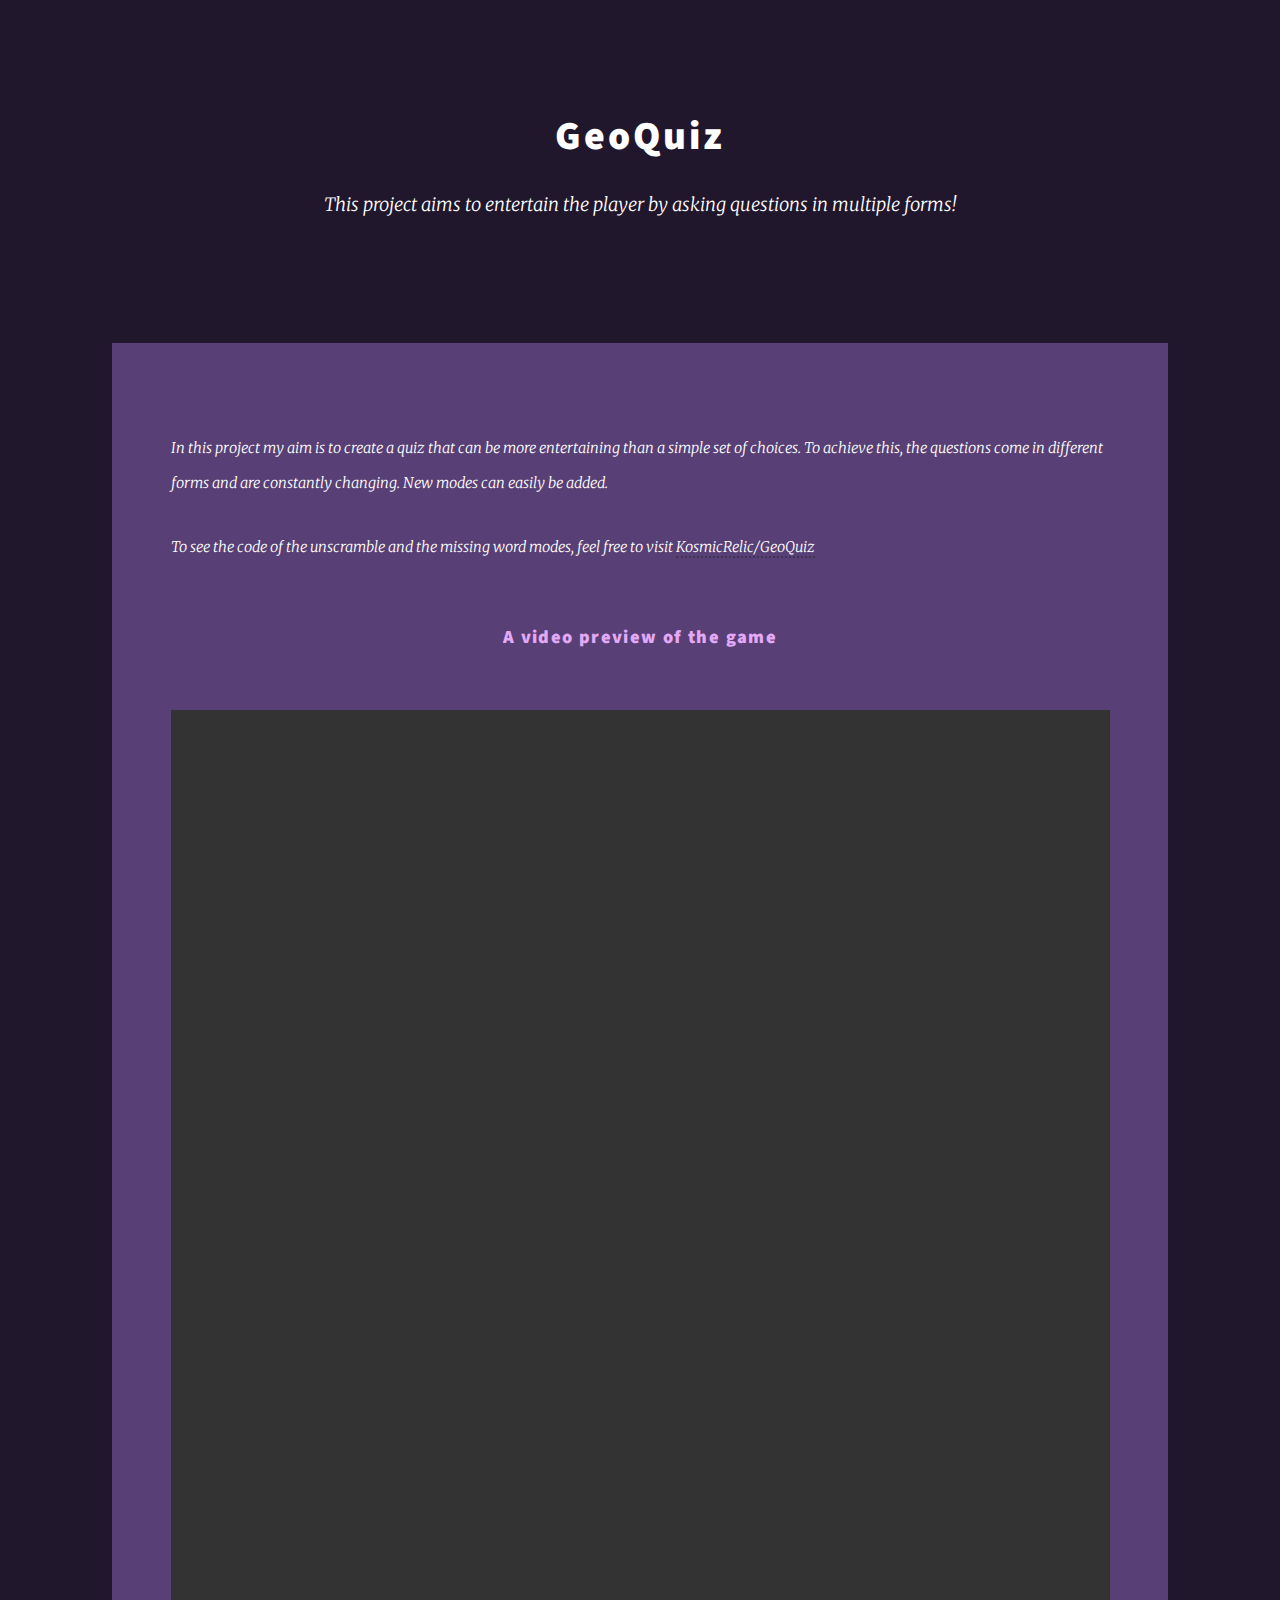
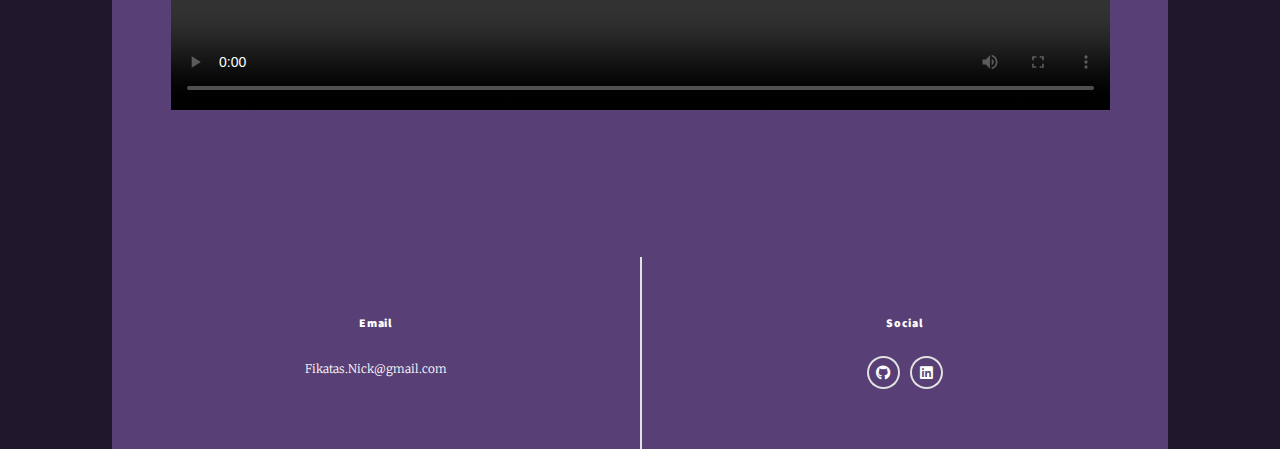
==== commit 28b78972: "Update" ====
--- a/GeoQuiz.html
+++ b/GeoQuiz.html
@@ -15,7 +15,7 @@
 				<!-- Intro -->
 					<div id="intro">
 						<h1>GeoQuiz</h1>
-						<p>This project aims to entertain the player by asking questions in more than one form! The project is still under development.</p>
+						<p>This project aims to entertain the player by asking questions in multiple forms!</p>
 					</div>
 
 				<!-- Main -->
@@ -25,7 +25,8 @@
 							<article class="post featured">
 								<header class="major">
 									<p>In this project my aim is to create a quiz that can be more entertaining than a simple set of choices. To achieve this, the questions come in different forms and are constantly changing. New modes can easily be added.
-									</p>									
+										<p>To see the code of the unscramble and the missing word modes, feel free to visit <a href="https://github.com/KosmicRelic/GeoQuiz">KosmicRelic/GeoQuiz</span></a> </p>
+									</p>
 								</header>
 								<h3>A video preview of the game</h3>
 								<!--Video-->
